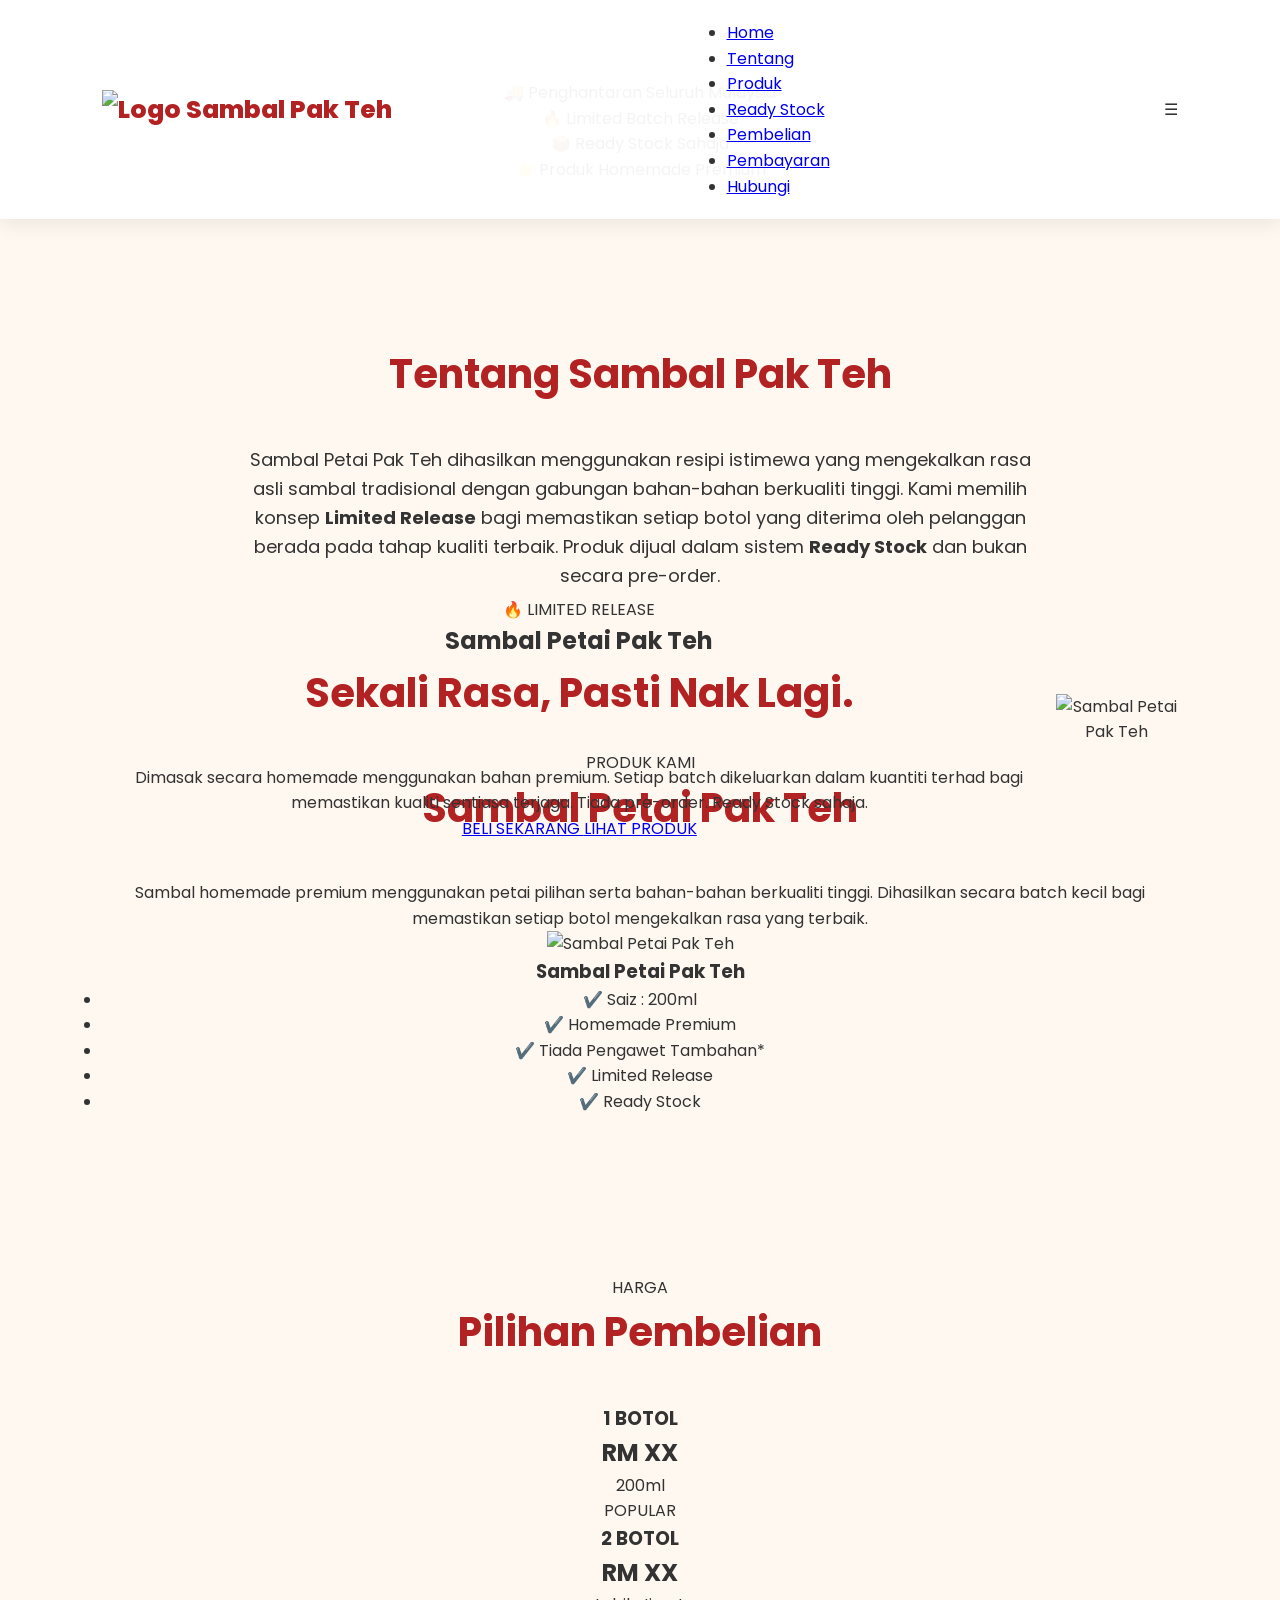
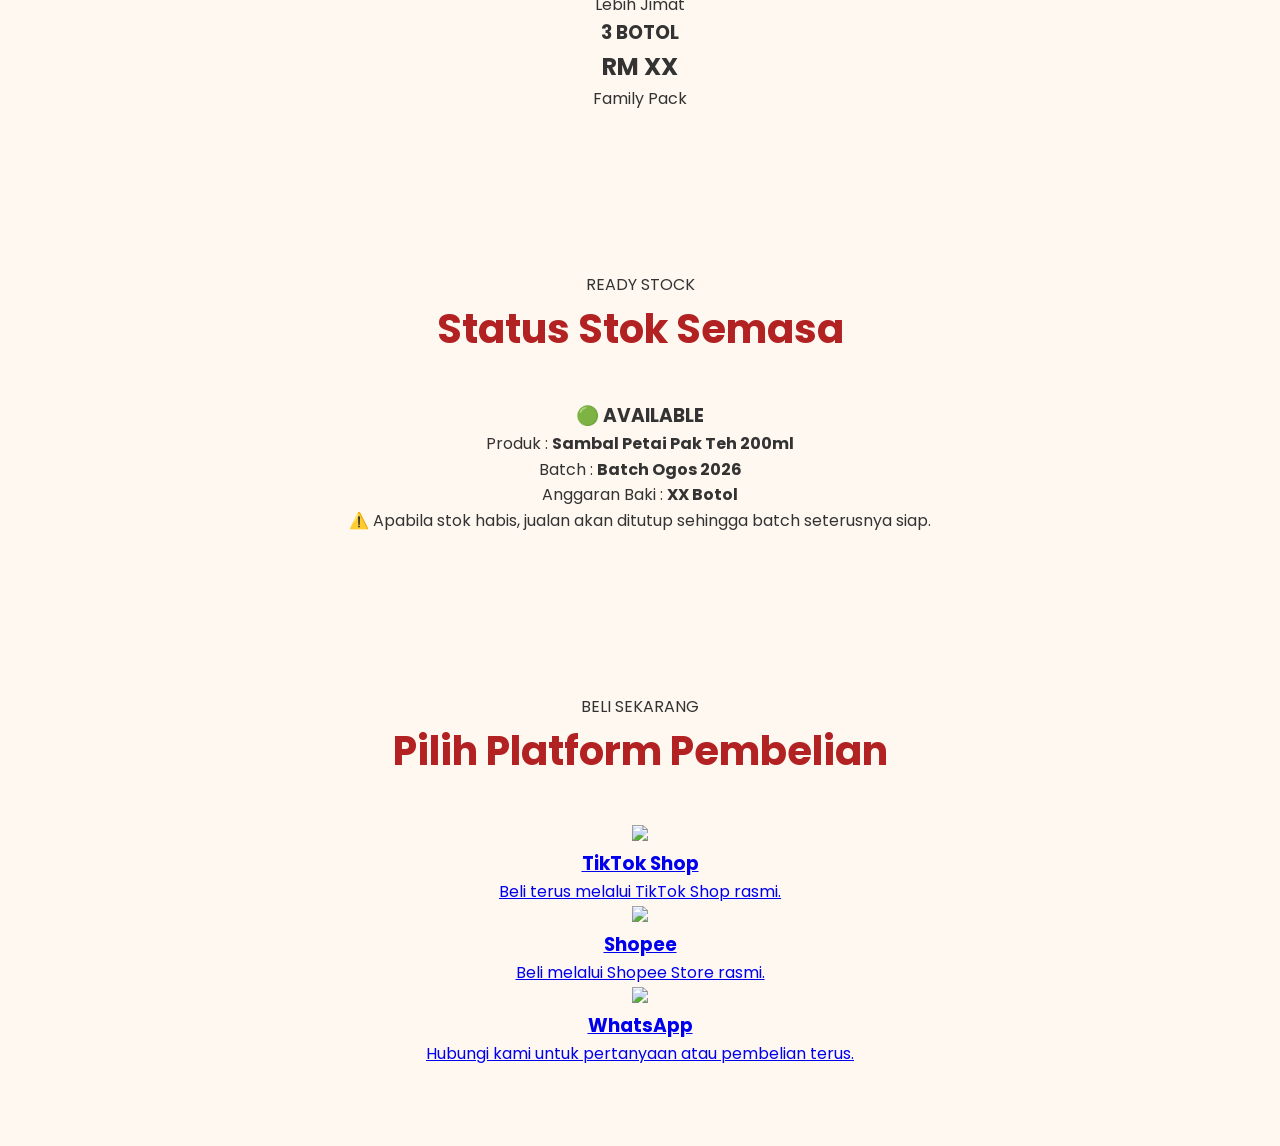
==== index.html @ 770f7339 "Update index.html" ====
<!DOCTYPE html>
<html lang="ms">

<head>

    <!-- ==========================================
    BASIC
    =========================================== -->

    <meta charset="UTF-8">

    <meta name="viewport"
        content="width=device-width, initial-scale=1.0">

    <title>
        Sambal Petai Pak Teh | Official Website
    </title>

    <meta name="description"
        content="Website Rasmi Sambal Petai Pak Teh. Sambal homemade premium. Limited Release. Ready Stock.">

    <meta name="keywords"
        content="Sambal Petai Pak Teh, Sambal Homemade, Sambal Premium, Sambal Malaysia">

    <meta name="author"
        content="Sambal Petai Pak Teh">

    <meta name="robots"
        content="index, follow">

    <meta property="og:title"
        content="Sambal Petai Pak Teh">

    <meta property="og:description"
        content="Limited Release | Ready Stock">

    <meta property="og:image"
        content="images/banner-sambal.jpg">

    <meta property="og:type"
        content="website">

    <link rel="icon"
        href="images/logo-sambal-pak-teh.png">

    <link rel="stylesheet"
        href="style.css">

    <link rel="preconnect"
        href="https://fonts.googleapis.com">

    <link rel="preconnect"
        href="https://fonts.gstatic.com"
        crossorigin>

    <link href="https://fonts.googleapis.com/css2?family=Poppins:wght@300;400;500;600;700;800&display=swap"
        rel="stylesheet">

</head>

<body><header>

<nav class="navbar">

<div class="logo">

<img src="images/logo-sambal-pak-teh.png"
alt="Logo Sambal Pak Teh">

</div>

<ul>

<li><a href="#home">Home</a></li>

<li><a href="#about">Tentang</a></li>

<li><a href="#product">Produk</a></li>

<li><a href="#stock">Ready Stock</a></li>

<li><a href="#purchase">Pembelian</a></li>

<li><a href="#payment">Pembayaran</a></li>

<li><a href="#contact">Hubungi</a></li>

</ul>

<div class="menu-toggle">

☰

</div>

</nav>
<section id="home"
class="hero">

<div class="hero-left">

<span class="badge">

🔥 LIMITED RELEASE

</span>

<h1>

Sambal Petai
Pak Teh

</h1>

<h2>

Sekali Rasa,
Pasti Nak Lagi.

</h2>

<p>

Dimasak secara homemade menggunakan
bahan premium.

Setiap batch dikeluarkan
dalam kuantiti terhad bagi memastikan
kualiti sentiasa terjaga.

Tiada pre-order.

Ready Stock sahaja.

</p>

<div class="hero-button">

<a href="#purchase"
class="btn-primary">

BELI SEKARANG

</a>

<a href="#product"
class="btn-secondary">

LIHAT PRODUK

</a>

</div>

</div>

<div class="hero-right">

<img
src="images/sambal-pak-teh.png"
alt="Sambal Petai Pak Teh">

</div>

</section>
</header><section class="info-strip">

<div>

🚚
Penghantaran Seluruh Malaysia

</div>

<div>

🔥
Limited Batch Release

</div>

<div>

📦
Ready Stock Sahaja

</div>

<div>

⭐
Produk Homemade Premium

</div>

</section><section
id="about"
class="about">

<h2>

Tentang Sambal Pak Teh

</h2>

<p>

Sambal Petai Pak Teh dihasilkan menggunakan
resipi istimewa yang mengekalkan rasa asli
sambal tradisional dengan gabungan bahan-bahan
berkualiti tinggi.

Kami memilih konsep
<strong>Limited Release</strong>
bagi memastikan setiap botol yang diterima
oleh pelanggan berada pada tahap kualiti terbaik.

Produk dijual dalam sistem
<strong>Ready Stock</strong>
dan bukan secara pre-order.

</p>

</section><!-- =====================================================
PRODUCT
====================================================== -->

<section id="product" class="product">

<div class="section-title">

<span>PRODUK KAMI</span>

<h2>
Sambal Petai Pak Teh
</h2>

<p>

Sambal homemade premium menggunakan
petai pilihan serta bahan-bahan
berkualiti tinggi.

Dihasilkan secara batch kecil
bagi memastikan setiap botol
mengekalkan rasa yang terbaik.

</p>

</div>



<div class="product-container">


<div class="product-image">

<img src="images/sambal-pak-teh.png"
alt="Sambal Petai Pak Teh">

</div>




<div class="product-detail">

<h3>

Sambal Petai Pak Teh

</h3>


<ul>

<li>
✔️ Saiz : 200ml
</li>

<li>
✔️ Homemade Premium
</li>

<li>
✔️ Tiada Pengawet Tambahan*
</li>

<li>
✔️ Limited Release
</li>

<li>
✔️ Ready Stock
</li>

</ul>


</div>


</div>

</section>





<!-- =====================================================
PRICE
====================================================== -->

<section class="pricing">

<div class="section-title">

<span>HARGA</span>

<h2>

Pilihan Pembelian

</h2>

</div>




<div class="price-grid">



<div class="price-card">

<h3>

1 BOTOL

</h3>

<h1>

RM XX

</h1>

<p>

200ml

</p>

</div>





<div class="price-card featured">

<div class="popular">

POPULAR

</div>

<h3>

2 BOTOL

</h3>

<h1>

RM XX

</h1>

<p>

Lebih Jimat

</p>

</div>






<div class="price-card">

<h3>

3 BOTOL

</h3>

<h1>

RM XX

</h1>

<p>

Family Pack

</p>

</div>



</div>

</section>





<!-- =====================================================
READY STOCK
====================================================== -->

<section
id="stock"
class="stock">

<div class="section-title">

<span>

READY STOCK

</span>

<h2>

Status Stok Semasa

</h2>

</div>



<div class="stock-card">

<h3>

🟢 AVAILABLE

</h3>

<p>

Produk :

<strong>

Sambal Petai Pak Teh 200ml

</strong>

</p>

<p>

Batch :

<strong>

Batch Ogos 2026

</strong>

</p>

<p>

Anggaran Baki :

<strong>

XX Botol

</strong>

</p>

<p>

⚠️

Apabila stok habis,
jualan akan ditutup
sehingga batch seterusnya siap.

</p>

</div>

</section>





<!-- =====================================================
PURCHASE
====================================================== -->

<section
id="purchase"
class="purchase">

<div class="section-title">

<span>

BELI SEKARANG

</span>

<h2>

Pilih Platform Pembelian

</h2>

</div>




<div class="purchase-grid">



<a href="#"
class="purchase-card tiktok">

<img src="images/tiktok.png">

<h3>

TikTok Shop

</h3>

<p>

Beli terus melalui
TikTok Shop rasmi.

</p>

</a>





<a href="#"
class="purchase-card shopee">

<img src="images/shopee.png">

<h3>

Shopee

</h3>

<p>

Beli melalui
Shopee Store rasmi.

</p>

</a>






<a href="#"
class="purchase-card whatsapp">

<img src="images/whatsapp.png">

<h3>

WhatsApp

</h3>

<p>

Hubungi kami untuk
pertanyaan atau pembelian terus.

</p>

</a>



</div>

</section>
---- style.css ----
* {
    margin: 0;
    padding: 0;
    box-sizing: border-box;
}


html {
    scroll-behavior: smooth;
}


body {

    font-family: 'Poppins', sans-serif;

    background: #FFF8F0;

    color: #333;

    line-height: 1.6;

}





/* =========================
   COLOR SYSTEM
========================= */

:root {

    --primary: #B22222;

    --gold: #D4AF37;

    --dark: #222;

    --cream: #FFF8F0;

    --white: #ffffff;

}







/* =========================
   NAVBAR
========================= */


header {

    position: fixed;

    top: 0;

    width: 100%;

    z-index: 999;

}



.navbar {


    display: flex;

    justify-content: space-between;

    align-items: center;

    padding: 20px 8%;

    background: rgba(255,255,255,0.95);

    box-shadow: 0 5px 20px rgba(0,0,0,0.08);

}





.logo {


    font-size: 25px;

    font-weight: 800;

    color: var(--primary);


}


.logo span {


    color: var(--gold);

}





.nav-links {


    display: flex;

    list-style: none;

    gap: 30px;


}



.nav-links a {


    text-decoration: none;

    color: #333;

    font-weight: 600;

}



.nav-links a:hover {


    color: var(--primary);

}



.menu-btn {

    display:none;

    font-size:30px;

}








/* =========================
   HERO
========================= */


.hero {


    min-height: 100vh;

    display:flex;

    align-items:center;

    justify-content:space-between;

    padding:150px 8% 50px;


}





.hero-content {


    width:50%;


}



.hero-content h1 {


    font-size:65px;

    line-height:1.1;

    color:var(--primary);


}



.hero-content h1 span {


    color:var(--gold);

}



.hero-content h2 {


    margin-top:20px;

    font-size:32px;

}



.hero-content p {


    margin:20px 0;

    font-size:18px;


}





.hero-image img {


    width:400px;

    animation: float 3s infinite ease-in-out;


}



@keyframes float {


0%,100% {

transform:translateY(0);

}


50% {

transform:translateY(-15px);

}

}








/* =========================
   BUTTON
========================= */


.btn {


    display:inline-block;

    padding:14px 30px;

    background:var(--primary);

    color:white;

    text-decoration:none;

    border-radius:30px;

    font-weight:600;

    transition:.3s;


}



.btn:hover {


    background:var(--gold);

    color:#222;


}








/* =========================
   SECTION GENERAL
========================= */


section {


    padding:80px 8%;

    text-align:center;


}



section h2 {


    font-size:40px;

    color:var(--primary);

    margin-bottom:40px;


}







/* =========================
   ABOUT
========================= */


.about p {


    max-width:800px;

    margin:auto;

    font-size:18px;


}









/* =========================
   FEATURES
========================= */


.feature-box {


    display:flex;

    justify-content:center;

    gap:30px;

    flex-wrap:wrap;


}




.feature-box div {


    background:white;

    padding:30px;

    width:280px;

    border-radius:20px;

    box-shadow:0 10px 30px rgba(0,0,0,.08);


}



.feature-box h3 {


    color:var(--primary);

    margin-bottom:10px;


}









/* =========================
   PRODUCT
========================= */


.product-card {


    background:white;

    max-width:350px;

    margin:auto;

    padding:30px;

    border-radius:25px;

    box-shadow:0 10px 30px rgba(0,0,0,.1);


}



.product-card img {


    width:100%;


}



.product-card h3 {


    font-size:25px;

    color:var(--primary);

    margin:20px 0;


}



.price {


    font-size:30px;

    font-weight:800;

    color:var(--gold);

    margin:20px;


}









/* =========================
   ORDER
========================= */


.order-step {


    background:white;

    margin:20px auto;

    padding:25px;

    max-width:600px;

    border-radius:15px;

}



.order-step h3 {


    color:var(--primary);

}








/* =========================
   TESTIMONIAL
========================= */


.review {


    background:white;

    max-width:600px;

    margin:auto;

    padding:30px;

    border-radius:20px;

}




.review span {


    color:var(--gold);

    font-weight:bold;

}









/* =========================
   FAQ
========================= */


.faq h3 {


    color:var(--primary);

    margin-top:25px;


}









/* =========================
   CONTACT
========================= */


.contact {


    background:#222;

    color:white;


}



.contact h2 {


    color:var(--gold);


}









/* =========================
   FOOTER
========================= */


footer {


    background:#111;

    color:white;

    text-align:center;

    padding:20px;


}









/* =========================
   MOBILE RESPONSIVE
========================= */


@media(max-width:768px){


.nav-links {


    display:none;


}



.menu-btn {


    display:block;


}




.hero {


    flex-direction:column;

    text-align:center;


}



.hero-content {


    width:100%;


}



.hero-content h1 {


    font-size:45px;


}



.hero-image img {


    width:280px;


}




.feature-box {


    flex-direction:column;

    align-items:center;


}



section h2 {


    font-size:32px;


}


}
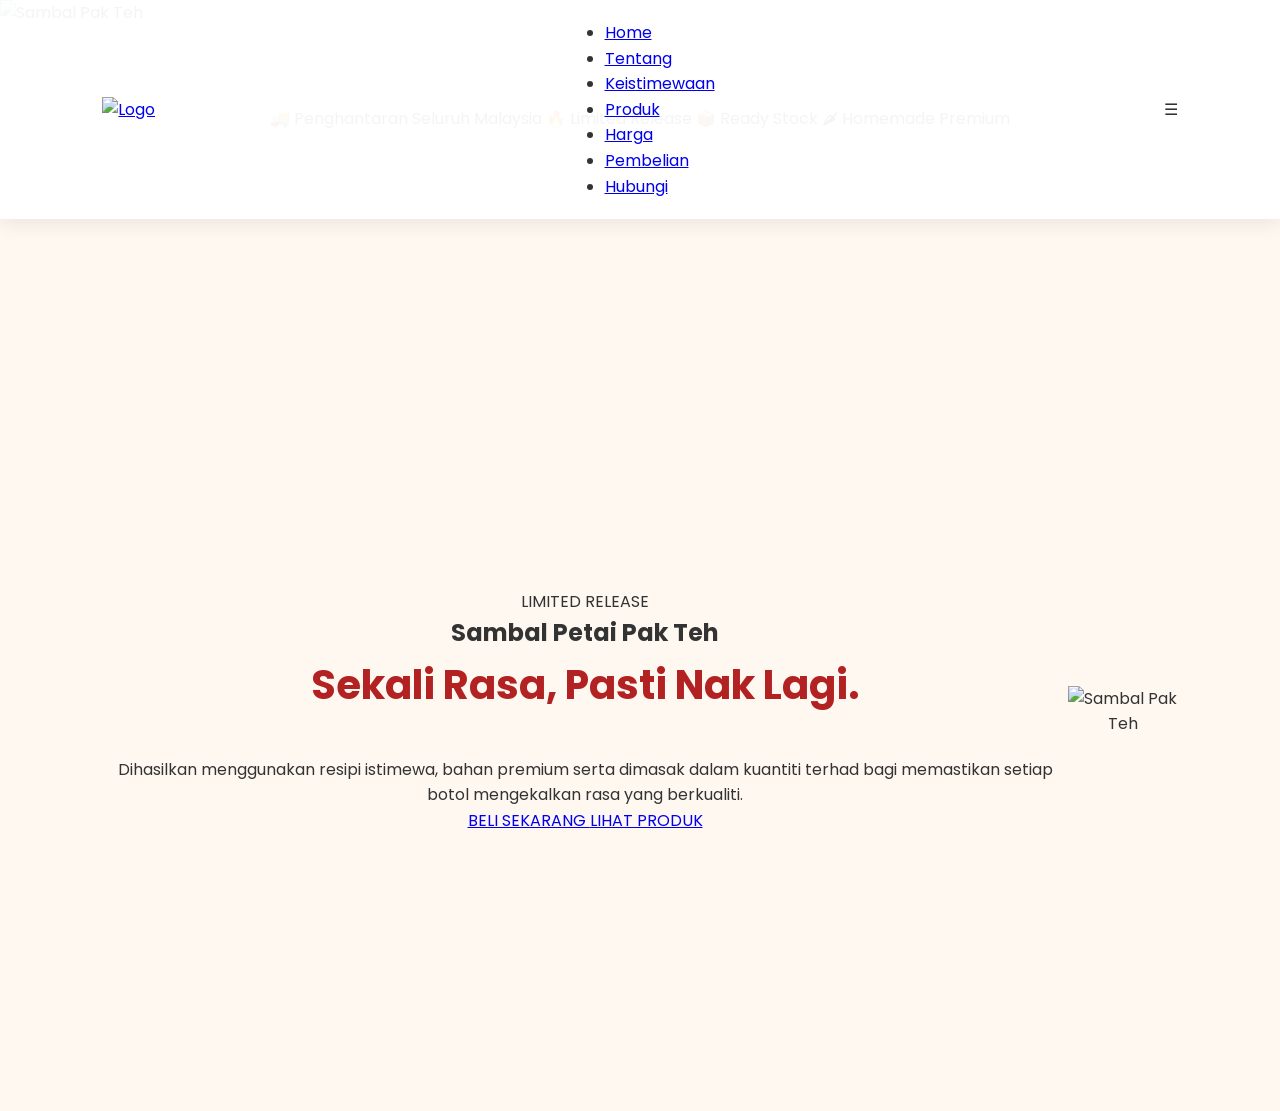
==== commit d4f89bb5: "Update index.html" ====
--- a/index.html
+++ b/index.html
@@ -3,87 +3,205 @@
 
 <head>
 
-    <!-- ==========================================
-    BASIC
-    =========================================== -->
+    <!-- =========================================================
+        BASIC META
+    ========================================================== -->
 
     <meta charset="UTF-8">
 
     <meta name="viewport"
-        content="width=device-width, initial-scale=1.0">
+          content="width=device-width, initial-scale=1.0">
 
     <title>
         Sambal Petai Pak Teh | Official Website
     </title>
 
     <meta name="description"
-        content="Website Rasmi Sambal Petai Pak Teh. Sambal homemade premium. Limited Release. Ready Stock.">
+          content="Website rasmi Sambal Petai Pak Teh. Sambal homemade premium, limited release dan ready stock untuk seluruh Malaysia.">
 
     <meta name="keywords"
-        content="Sambal Petai Pak Teh, Sambal Homemade, Sambal Premium, Sambal Malaysia">
+          content="Sambal Petai, Sambal Pak Teh, Sambal Homemade, Sambal Premium">
 
     <meta name="author"
-        content="Sambal Petai Pak Teh">
+          content="Sambal Petai Pak Teh">
 
     <meta name="robots"
-        content="index, follow">
+          content="index,follow">
+
+    <!-- Open Graph -->
 
     <meta property="og:title"
-        content="Sambal Petai Pak Teh">
+          content="Sambal Petai Pak Teh">
 
     <meta property="og:description"
-        content="Limited Release | Ready Stock">
+          content="Limited Release • Ready Stock • Homemade Premium">
+
+    <meta property="og:type"
+          content="website">
 
     <meta property="og:image"
-        content="images/banner-sambal.jpg">
-
-    <meta property="og:type"
-        content="website">
+          content="images/banner.jpg">
+
+    <!-- Favicon -->
 
     <link rel="icon"
-        href="images/logo-sambal-pak-teh.png">
+          href="images/favicon.png">
+
+    <!-- Font -->
+
+    <link rel="preconnect"
+          href="https://fonts.googleapis.com">
+
+    <link rel="preconnect"
+          href="https://fonts.gstatic.com"
+          crossorigin>
+
+    <link href="https://fonts.googleapis.com/css2?family=Poppins:wght@300;400;500;600;700;800&display=swap"
+          rel="stylesheet">
+
+    <!-- CSS -->
 
     <link rel="stylesheet"
-        href="style.css">
-
-    <link rel="preconnect"
-        href="https://fonts.googleapis.com">
-
-    <link rel="preconnect"
-        href="https://fonts.gstatic.com"
-        crossorigin>
-
-    <link href="https://fonts.googleapis.com/css2?family=Poppins:wght@300;400;500;600;700;800&display=swap"
-        rel="stylesheet">
+          href="style.css">
 
 </head>
 
-<body><header>
+<body>
+
+<!-- =========================================================
+LOADING
+========================================================== -->
+
+<div id="loader">
+
+    <img src="images/logo.png"
+         alt="Sambal Pak Teh">
+
+</div>
+
+<!-- =========================================================
+ANNOUNCEMENT BAR
+========================================================== -->
+
+<section class="announcement">
+
+<div class="announcement-container">
+
+<span>
+
+🚚 Penghantaran Seluruh Malaysia
+
+</span>
+
+<span>
+
+🔥 Limited Release
+
+</span>
+
+<span>
+
+📦 Ready Stock
+
+</span>
+
+<span>
+
+🌶 Homemade Premium
+
+</span>
+
+</div>
+
+</section>
+
+<!-- =========================================================
+HEADER
+========================================================== -->
+
+<header>
 
 <nav class="navbar">
 
-<div class="logo">
-
-<img src="images/logo-sambal-pak-teh.png"
-alt="Logo Sambal Pak Teh">
-
-</div>
-
-<ul>
-
-<li><a href="#home">Home</a></li>
-
-<li><a href="#about">Tentang</a></li>
-
-<li><a href="#product">Produk</a></li>
-
-<li><a href="#stock">Ready Stock</a></li>
-
-<li><a href="#purchase">Pembelian</a></li>
-
-<li><a href="#payment">Pembayaran</a></li>
-
-<li><a href="#contact">Hubungi</a></li>
+<a href="#home"
+class="brand">
+
+<img src="images/logo.png"
+alt="Logo">
+
+</a>
+
+<ul class="nav-menu">
+
+<li>
+
+<a href="#home">
+
+Home
+
+</a>
+
+</li>
+
+<li>
+
+<a href="#about">
+
+Tentang
+
+</a>
+
+</li>
+
+<li>
+
+<a href="#why">
+
+Keistimewaan
+
+</a>
+
+</li>
+
+<li>
+
+<a href="#product">
+
+Produk
+
+</a>
+
+</li>
+
+<li>
+
+<a href="#price">
+
+Harga
+
+</a>
+
+</li>
+
+<li>
+
+<a href="#purchase">
+
+Pembelian
+
+</a>
+
+</li>
+
+<li>
+
+<a href="#contact">
+
+Hubungi
+
+</a>
+
+</li>
 
 </ul>
 
@@ -94,16 +212,24 @@
 </div>
 
 </nav>
-<section id="home"
+
+</header>
+
+<!-- =========================================================
+HOME
+========================================================== -->
+
+<section
+id="home"
 class="hero">
 
 <div class="hero-left">
 
-<span class="badge">
-
-🔥 LIMITED RELEASE
-
-</span>
+<div class="hero-badge">
+
+LIMITED RELEASE
+
+</div>
 
 <h1>
 
@@ -121,16 +247,15 @@
 
 <p>
 
-Dimasak secara homemade menggunakan
-bahan premium.
-
-Setiap batch dikeluarkan
-dalam kuantiti terhad bagi memastikan
-kualiti sentiasa terjaga.
-
-Tiada pre-order.
-
-Ready Stock sahaja.
+Dihasilkan menggunakan
+resipi istimewa,
+bahan premium
+serta dimasak
+dalam kuantiti terhad
+bagi memastikan
+setiap botol
+mengekalkan rasa
+yang berkualiti.
 
 </p>
 
@@ -156,465 +281,9 @@
 
 <div class="hero-right">
 
-<img
-src="images/sambal-pak-teh.png"
-alt="Sambal Petai Pak Teh">
+<img src="images/sambal-pak-teh.png"
+alt="Sambal Pak Teh">
 
 </div>
 
 </section>
-</header><section class="info-strip">
-
-<div>
-
-🚚
-Penghantaran Seluruh Malaysia
-
-</div>
-
-<div>
-
-🔥
-Limited Batch Release
-
-</div>
-
-<div>
-
-📦
-Ready Stock Sahaja
-
-</div>
-
-<div>
-
-⭐
-Produk Homemade Premium
-
-</div>
-
-</section><section
-id="about"
-class="about">
-
-<h2>
-
-Tentang Sambal Pak Teh
-
-</h2>
-
-<p>
-
-Sambal Petai Pak Teh dihasilkan menggunakan
-resipi istimewa yang mengekalkan rasa asli
-sambal tradisional dengan gabungan bahan-bahan
-berkualiti tinggi.
-
-Kami memilih konsep
-<strong>Limited Release</strong>
-bagi memastikan setiap botol yang diterima
-oleh pelanggan berada pada tahap kualiti terbaik.
-
-Produk dijual dalam sistem
-<strong>Ready Stock</strong>
-dan bukan secara pre-order.
-
-</p>
-
-</section><!-- =====================================================
-PRODUCT
-====================================================== -->
-
-<section id="product" class="product">
-
-<div class="section-title">
-
-<span>PRODUK KAMI</span>
-
-<h2>
-Sambal Petai Pak Teh
-</h2>
-
-<p>
-
-Sambal homemade premium menggunakan
-petai pilihan serta bahan-bahan
-berkualiti tinggi.
-
-Dihasilkan secara batch kecil
-bagi memastikan setiap botol
-mengekalkan rasa yang terbaik.
-
-</p>
-
-</div>
-
-
-
-<div class="product-container">
-
-
-<div class="product-image">
-
-<img src="images/sambal-pak-teh.png"
-alt="Sambal Petai Pak Teh">
-
-</div>
-
-
-
-
-<div class="product-detail">
-
-<h3>
-
-Sambal Petai Pak Teh
-
-</h3>
-
-
-<ul>
-
-<li>
-✔️ Saiz : 200ml
-</li>
-
-<li>
-✔️ Homemade Premium
-</li>
-
-<li>
-✔️ Tiada Pengawet Tambahan*
-</li>
-
-<li>
-✔️ Limited Release
-</li>
-
-<li>
-✔️ Ready Stock
-</li>
-
-</ul>
-
-
-</div>
-
-
-</div>
-
-</section>
-
-
-
-
-
-<!-- =====================================================
-PRICE
-====================================================== -->
-
-<section class="pricing">
-
-<div class="section-title">
-
-<span>HARGA</span>
-
-<h2>
-
-Pilihan Pembelian
-
-</h2>
-
-</div>
-
-
-
-
-<div class="price-grid">
-
-
-
-<div class="price-card">
-
-<h3>
-
-1 BOTOL
-
-</h3>
-
-<h1>
-
-RM XX
-
-</h1>
-
-<p>
-
-200ml
-
-</p>
-
-</div>
-
-
-
-
-
-<div class="price-card featured">
-
-<div class="popular">
-
-POPULAR
-
-</div>
-
-<h3>
-
-2 BOTOL
-
-</h3>
-
-<h1>
-
-RM XX
-
-</h1>
-
-<p>
-
-Lebih Jimat
-
-</p>
-
-</div>
-
-
-
-
-
-
-<div class="price-card">
-
-<h3>
-
-3 BOTOL
-
-</h3>
-
-<h1>
-
-RM XX
-
-</h1>
-
-<p>
-
-Family Pack
-
-</p>
-
-</div>
-
-
-
-</div>
-
-</section>
-
-
-
-
-
-<!-- =====================================================
-READY STOCK
-====================================================== -->
-
-<section
-id="stock"
-class="stock">
-
-<div class="section-title">
-
-<span>
-
-READY STOCK
-
-</span>
-
-<h2>
-
-Status Stok Semasa
-
-</h2>
-
-</div>
-
-
-
-<div class="stock-card">
-
-<h3>
-
-🟢 AVAILABLE
-
-</h3>
-
-<p>
-
-Produk :
-
-<strong>
-
-Sambal Petai Pak Teh 200ml
-
-</strong>
-
-</p>
-
-<p>
-
-Batch :
-
-<strong>
-
-Batch Ogos 2026
-
-</strong>
-
-</p>
-
-<p>
-
-Anggaran Baki :
-
-<strong>
-
-XX Botol
-
-</strong>
-
-</p>
-
-<p>
-
-⚠️
-
-Apabila stok habis,
-jualan akan ditutup
-sehingga batch seterusnya siap.
-
-</p>
-
-</div>
-
-</section>
-
-
-
-
-
-<!-- =====================================================
-PURCHASE
-====================================================== -->
-
-<section
-id="purchase"
-class="purchase">
-
-<div class="section-title">
-
-<span>
-
-BELI SEKARANG
-
-</span>
-
-<h2>
-
-Pilih Platform Pembelian
-
-</h2>
-
-</div>
-
-
-
-
-<div class="purchase-grid">
-
-
-
-<a href="#"
-class="purchase-card tiktok">
-
-<img src="images/tiktok.png">
-
-<h3>
-
-TikTok Shop
-
-</h3>
-
-<p>
-
-Beli terus melalui
-TikTok Shop rasmi.
-
-</p>
-
-</a>
-
-
-
-
-
-<a href="#"
-class="purchase-card shopee">
-
-<img src="images/shopee.png">
-
-<h3>
-
-Shopee
-
-</h3>
-
-<p>
-
-Beli melalui
-Shopee Store rasmi.
-
-</p>
-
-</a>
-
-
-
-
-
-
-<a href="#"
-class="purchase-card whatsapp">
-
-<img src="images/whatsapp.png">
-
-<h3>
-
-WhatsApp
-
-</h3>
-
-<p>
-
-Hubungi kami untuk
-pertanyaan atau pembelian terus.
-
-</p>
-
-</a>
-
-
-
-</div>
-
-</section>
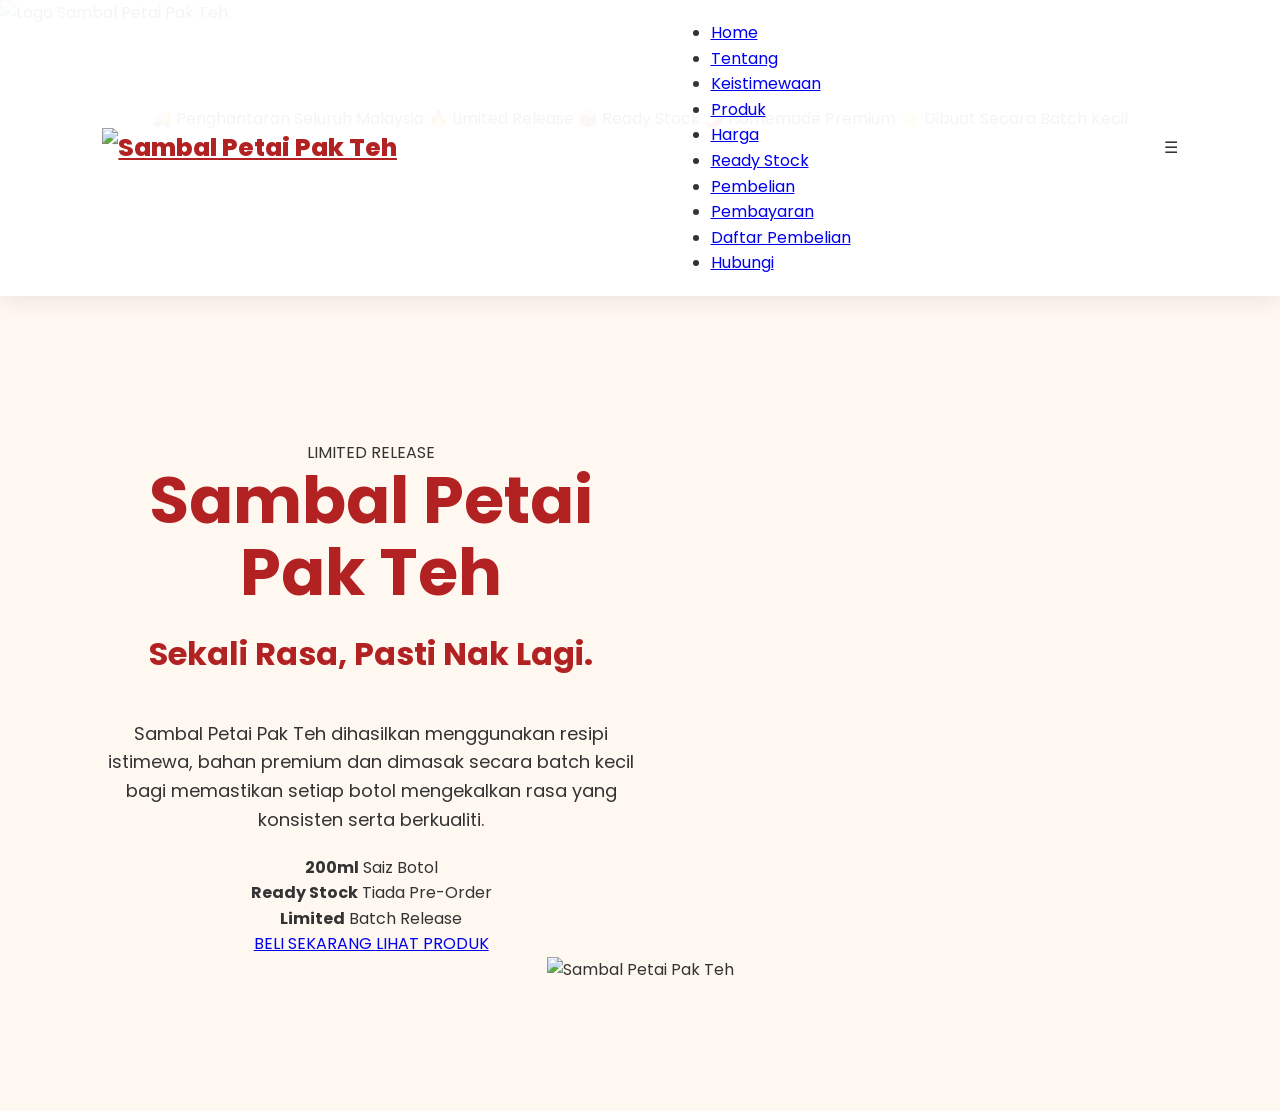
==== commit 10c0fce3: "Update index.html" ====
--- a/index.html
+++ b/index.html
@@ -3,24 +3,29 @@
 
 <head>
 
-    <!-- =========================================================
-        BASIC META
-    ========================================================== -->
+    <!-- ==========================================
+        SAMBAL PETAI PAK TEH
+        OFFICIAL WEBSITE
+        VERSION 2.0
+    =========================================== -->
 
     <meta charset="UTF-8">
+
+    <meta http-equiv="X-UA-Compatible"
+          content="IE=edge">
 
     <meta name="viewport"
           content="width=device-width, initial-scale=1.0">
 
     <title>
-        Sambal Petai Pak Teh | Official Website
+        Sambal Petai Pak Teh | Limited Release | Ready Stock
     </title>
 
     <meta name="description"
           content="Website rasmi Sambal Petai Pak Teh. Sambal homemade premium, limited release dan ready stock untuk seluruh Malaysia.">
 
     <meta name="keywords"
-          content="Sambal Petai, Sambal Pak Teh, Sambal Homemade, Sambal Premium">
+          content="Sambal Petai, Sambal Pak Teh, Sambal Homemade, Sambal Premium, Sambal Malaysia">
 
     <meta name="author"
           content="Sambal Petai Pak Teh">
@@ -28,26 +33,23 @@
     <meta name="robots"
           content="index,follow">
 
-    <!-- Open Graph -->
-
     <meta property="og:title"
           content="Sambal Petai Pak Teh">
 
     <meta property="og:description"
           content="Limited Release • Ready Stock • Homemade Premium">
 
+    <meta property="og:image"
+          content="images/banner.jpg">
+
     <meta property="og:type"
           content="website">
 
-    <meta property="og:image"
-          content="images/banner.jpg">
-
-    <!-- Favicon -->
+    <meta property="og:locale"
+          content="ms_MY">
 
     <link rel="icon"
           href="images/favicon.png">
-
-    <!-- Font -->
 
     <link rel="preconnect"
           href="https://fonts.googleapis.com">
@@ -59,8 +61,6 @@
     <link href="https://fonts.googleapis.com/css2?family=Poppins:wght@300;400;500;600;700;800&display=swap"
           rel="stylesheet">
 
-    <!-- CSS -->
-
     <link rel="stylesheet"
           href="style.css">
 
@@ -68,222 +68,185 @@
 
 <body>
 
-<!-- =========================================================
-LOADING
-========================================================== -->
+<!-- ==========================================
+LOADER
+========================================== -->
 
 <div id="loader">
 
     <img src="images/logo.png"
-         alt="Sambal Pak Teh">
+         alt="Logo Sambal Petai Pak Teh">
 
 </div>
 
-<!-- =========================================================
+<!-- ==========================================
 ANNOUNCEMENT BAR
-========================================================== -->
+========================================== -->
 
 <section class="announcement">
 
-<div class="announcement-container">
-
-<span>
-
-🚚 Penghantaran Seluruh Malaysia
-
-</span>
-
-<span>
-
-🔥 Limited Release
-
-</span>
-
-<span>
-
-📦 Ready Stock
-
-</span>
-
-<span>
-
-🌶 Homemade Premium
-
-</span>
-
-</div>
+    <div class="announcement-wrapper">
+
+        <span>🚚 Penghantaran Seluruh Malaysia</span>
+
+        <span>🔥 Limited Release</span>
+
+        <span>📦 Ready Stock</span>
+
+        <span>🌶️ Homemade Premium</span>
+
+        <span>⭐ Dibuat Secara Batch Kecil</span>
+
+    </div>
 
 </section>
 
-<!-- =========================================================
+<!-- ==========================================
 HEADER
-========================================================== -->
-
-<header>
-
-<nav class="navbar">
-
-<a href="#home"
-class="brand">
-
-<img src="images/logo.png"
-alt="Logo">
-
-</a>
-
-<ul class="nav-menu">
-
-<li>
-
-<a href="#home">
-
-Home
-
-</a>
-
-</li>
-
-<li>
-
-<a href="#about">
-
-Tentang
-
-</a>
-
-</li>
-
-<li>
-
-<a href="#why">
-
-Keistimewaan
-
-</a>
-
-</li>
-
-<li>
-
-<a href="#product">
-
-Produk
-
-</a>
-
-</li>
-
-<li>
-
-<a href="#price">
-
-Harga
-
-</a>
-
-</li>
-
-<li>
-
-<a href="#purchase">
-
-Pembelian
-
-</a>
-
-</li>
-
-<li>
-
-<a href="#contact">
-
-Hubungi
-
-</a>
-
-</li>
-
-</ul>
-
-<div class="menu-toggle">
-
-☰
-
-</div>
-
-</nav>
+========================================== -->
+
+<header id="header">
+
+    <nav class="navbar">
+
+        <a href="#home"
+           class="logo">
+
+            <img src="images/logo.png"
+                 alt="Sambal Petai Pak Teh">
+
+        </a>
+
+        <ul class="nav-menu">
+
+            <li><a href="#home">Home</a></li>
+
+            <li><a href="#about">Tentang</a></li>
+
+            <li><a href="#why">Keistimewaan</a></li>
+
+            <li><a href="#product">Produk</a></li>
+
+            <li><a href="#price">Harga</a></li>
+
+            <li><a href="#stock">Ready Stock</a></li>
+
+            <li><a href="#purchase">Pembelian</a></li>
+
+            <li><a href="#payment">Pembayaran</a></li>
+
+            <li><a href="#register">Daftar Pembelian</a></li>
+
+            <li><a href="#contact">Hubungi</a></li>
+
+        </ul>
+
+        <div class="menu-toggle">
+
+            ☰
+
+        </div>
+
+    </nav>
 
 </header>
 
-<!-- =========================================================
-HOME
-========================================================== -->
-
-<section
-id="home"
-class="hero">
-
-<div class="hero-left">
-
-<div class="hero-badge">
-
-LIMITED RELEASE
-
-</div>
-
-<h1>
-
-Sambal Petai
-Pak Teh
-
-</h1>
-
-<h2>
-
-Sekali Rasa,
-Pasti Nak Lagi.
-
-</h2>
-
-<p>
-
-Dihasilkan menggunakan
-resipi istimewa,
-bahan premium
-serta dimasak
-dalam kuantiti terhad
-bagi memastikan
-setiap botol
-mengekalkan rasa
-yang berkualiti.
-
-</p>
-
-<div class="hero-button">
-
-<a href="#purchase"
-class="btn-primary">
-
-BELI SEKARANG
-
-</a>
-
-<a href="#product"
-class="btn-secondary">
-
-LIHAT PRODUK
-
-</a>
-
-</div>
-
-</div>
-
-<div class="hero-right">
-
-<img src="images/sambal-pak-teh.png"
-alt="Sambal Pak Teh">
-
-</div>
+<!-- ==========================================
+HERO
+========================================== -->
+
+<section id="home"
+         class="hero">
+
+    <div class="hero-container">
+
+        <div class="hero-content">
+
+            <span class="hero-badge">
+
+                LIMITED RELEASE
+
+            </span>
+
+            <h1>
+
+                Sambal Petai
+                Pak Teh
+
+            </h1>
+
+            <h2>
+
+                Sekali Rasa,
+                Pasti Nak Lagi.
+
+            </h2>
+
+            <p>
+
+                Sambal Petai Pak Teh dihasilkan menggunakan
+                resipi istimewa, bahan premium dan dimasak
+                secara batch kecil bagi memastikan setiap
+                botol mengekalkan rasa yang konsisten serta
+                berkualiti.
+
+            </p>
+
+            <div class="hero-info">
+
+                <div class="hero-item">
+
+                    <strong>200ml</strong>
+
+                    <span>Saiz Botol</span>
+
+                </div>
+
+                <div class="hero-item">
+
+                    <strong>Ready Stock</strong>
+
+                    <span>Tiada Pre-Order</span>
+
+                </div>
+
+                <div class="hero-item">
+
+                    <strong>Limited</strong>
+
+                    <span>Batch Release</span>
+
+                </div>
+
+            </div>
+
+            <div class="hero-button">
+
+                <a href="#purchase"
+                   class="btn-primary">
+
+                    BELI SEKARANG
+
+                </a>
+
+                <a href="#product"
+                   class="btn-secondary">
+
+                    LIHAT PRODUK
+
+                </a>
+
+            </div>
+
+        </div>
+
+        <div class="hero-image">
+
+            <img src="images/sambal-pak-teh.png"
+                 alt="Sambal Petai Pak Teh">
+
+        </div>
+
+    </div>
 
 </section>
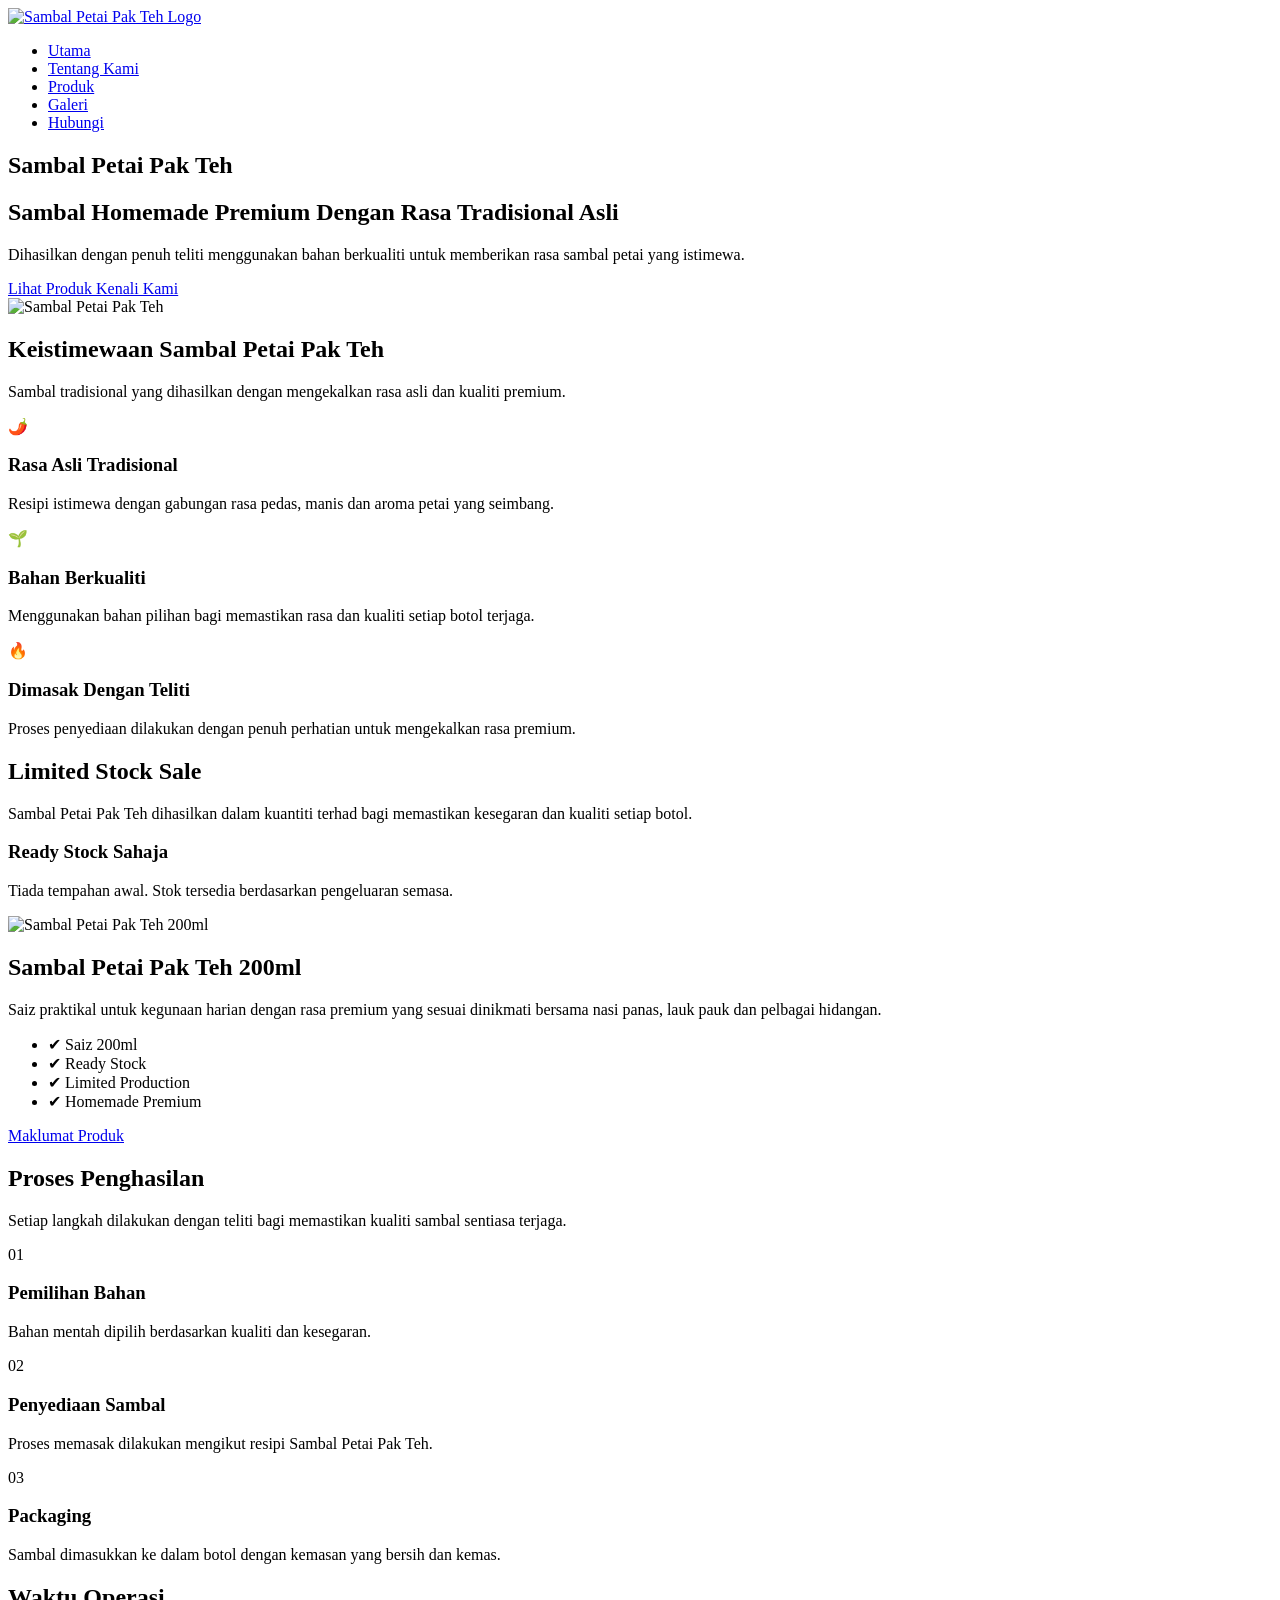
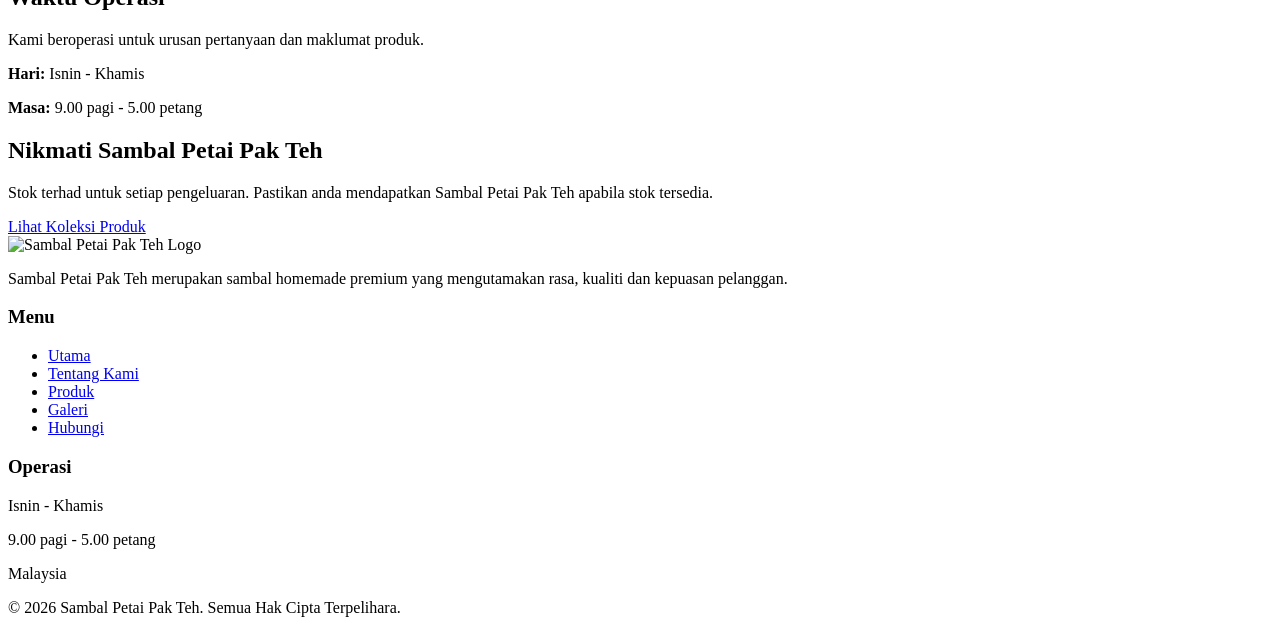
==== commit 9a11f10b: "Update index.html" ====
--- a/index.html
+++ b/index.html
@@ -3,250 +3,1048 @@
 
 <head>
 
-    <!-- ==========================================
-        SAMBAL PETAI PAK TEH
-        OFFICIAL WEBSITE
-        VERSION 2.0
-    =========================================== -->
+    <!-- =========================
+         BASIC META
+    ========================== -->
 
     <meta charset="UTF-8">
 
-    <meta http-equiv="X-UA-Compatible"
-          content="IE=edge">
-
-    <meta name="viewport"
-          content="width=device-width, initial-scale=1.0">
+    <meta name="viewport" content="width=device-width, initial-scale=1.0">
 
     <title>
-        Sambal Petai Pak Teh | Limited Release | Ready Stock
+        Sambal Petai Pak Teh | Sambal Petai Homemade Premium
     </title>
 
     <meta name="description"
-          content="Website rasmi Sambal Petai Pak Teh. Sambal homemade premium, limited release dan ready stock untuk seluruh Malaysia.">
+    content="
+    Sambal Petai Pak Teh merupakan sambal petai homemade premium 
+    dengan rasa asli tradisional. Dihasilkan secara terhad 
+    untuk pelanggan yang menghargai kualiti dan kesegaran.
+    ">
 
     <meta name="keywords"
-          content="Sambal Petai, Sambal Pak Teh, Sambal Homemade, Sambal Premium, Sambal Malaysia">
+    content="
+    Sambal Petai,
+    Sambal Petai Pak Teh,
+    Sambal Homemade,
+    Sambal Malaysia,
+    Sambal Petai Premium
+    ">
 
     <meta name="author"
-          content="Sambal Petai Pak Teh">
+    content="Sambal Petai Pak Teh">
+
+
+    <!-- =========================
+         SEO ROBOTS
+    ========================== -->
 
     <meta name="robots"
-          content="index,follow">
+    content="index, follow">
+
+
+    <!-- =========================
+         OPEN GRAPH FACEBOOK
+    ========================== -->
 
     <meta property="og:title"
-          content="Sambal Petai Pak Teh">
+    content="Sambal Petai Pak Teh | Sambal Homemade Premium">
+
 
     <meta property="og:description"
-          content="Limited Release • Ready Stock • Homemade Premium">
+    content="
+    Sambal petai homemade premium dengan rasa tradisional.
+    Limited stock dan ready stock sahaja.
+    ">
+
+
+    <meta property="og:type"
+    content="website">
+
 
     <meta property="og:image"
-          content="images/banner.jpg">
-
-    <meta property="og:type"
-          content="website">
-
-    <meta property="og:locale"
-          content="ms_MY">
+    content="images/sambal-pak-teh.png">
+
+
+    <meta property="og:url"
+    content="https://www.sambalpetaipakteh.com">
+
+
+    <!-- =========================
+         TWITTER CARD
+    ========================== -->
+
+    <meta name="twitter:card"
+    content="summary_large_image">
+
+
+    <meta name="twitter:title"
+    content="Sambal Petai Pak Teh">
+
+
+    <meta name="twitter:description"
+    content="
+    Sambal Petai Homemade Premium Malaysia
+    ">
+
+
+    <meta name="twitter:image"
+    content="images/sambal-pak-teh.png">
+
+
+    <!-- =========================
+         FAVICON
+    ========================== -->
 
     <link rel="icon"
-          href="images/favicon.png">
-
-    <link rel="preconnect"
-          href="https://fonts.googleapis.com">
-
-    <link rel="preconnect"
-          href="https://fonts.gstatic.com"
-          crossorigin>
-
-    <link href="https://fonts.googleapis.com/css2?family=Poppins:wght@300;400;500;600;700;800&display=swap"
-          rel="stylesheet">
+    href="assets/favicon.ico">
+
+
+    <!-- =========================
+         CSS FILES
+    ========================== -->
 
     <link rel="stylesheet"
-          href="style.css">
+    href="css/style.css">
+
+
+    <link rel="stylesheet"
+    href="css/responsive.css">
+
+
+    <link rel="stylesheet"
+    href="css/animation.css">
+
+
 
 </head>
 
+
 <body>
 
-<!-- ==========================================
-LOADER
-========================================== -->
-
-<div id="loader">
-
-    <img src="images/logo.png"
-         alt="Logo Sambal Petai Pak Teh">
-
-</div>
-
-<!-- ==========================================
-ANNOUNCEMENT BAR
-========================================== -->
-
-<section class="announcement">
-
-    <div class="announcement-wrapper">
-
-        <span>🚚 Penghantaran Seluruh Malaysia</span>
-
-        <span>🔥 Limited Release</span>
-
-        <span>📦 Ready Stock</span>
-
-        <span>🌶️ Homemade Premium</span>
-
-        <span>⭐ Dibuat Secara Batch Kecil</span>
+
+<!-- =========================
+     HEADER / NAVIGATION
+========================== -->
+
+
+<header class="header">
+
+
+    <div class="container nav-container">
+
+
+        <div class="logo">
+
+
+            <a href="index.html">
+
+
+                <img src="images/logo.png"
+                alt="Sambal Petai Pak Teh Logo">
+
+
+            </a>
+
+
+        </div>
+
+
+
+        <nav class="navbar">
+
+
+            <ul>
+
+
+                <li>
+                    <a href="index.html">
+                    Utama
+                    </a>
+                </li>
+
+
+                <li>
+                    <a href="about.html">
+                    Tentang Kami
+                    </a>
+                </li>
+
+
+                <li>
+                    <a href="products.html">
+                    Produk
+                    </a>
+                </li>
+
+
+                <li>
+                    <a href="gallery.html">
+                    Galeri
+                    </a>
+                </li>
+
+
+                <li>
+                    <a href="contact.html">
+                    Hubungi
+                    </a>
+                </li>
+
+
+            </ul>
+
+
+        </nav>
+
+
+
+        <div class="menu-toggle">
+
+            <span></span>
+            <span></span>
+            <span></span>
+
+        </div>
+
+
 
     </div>
 
+
+</header>
+
+
+
+<!-- =========================
+     HERO SECTION
+========================== -->
+
+
+<section class="hero">
+
+
+    <div class="hero-overlay"></div>
+
+
+
+    <div class="container hero-content">
+
+
+        <div class="hero-text">
+
+
+            <h1>
+                Sambal Petai Pak Teh
+            </h1>
+
+
+
+            <h2>
+                Sambal Homemade Premium
+                Dengan Rasa Tradisional Asli
+            </h2>
+
+
+
+            <p>
+
+                Dihasilkan dengan penuh teliti menggunakan
+                bahan berkualiti untuk memberikan rasa
+                sambal petai yang istimewa.
+
+            </p>
+
+
+
+            <div class="hero-buttons">
+
+
+                <a href="products.html"
+                class="btn primary-btn">
+
+                    Lihat Produk
+
+                </a>
+
+
+
+                <a href="about.html"
+                class="btn secondary-btn">
+
+                    Kenali Kami
+
+                </a>
+
+
+            </div>
+
+
+
+        </div>
+
+
+
+        <div class="hero-image">
+
+
+            <img src="images/sambal-pak-teh.png"
+            alt="Sambal Petai Pak Teh">
+
+
+        </div>
+
+
+
+    </div>
+
+
 </section>
-
-<!-- ==========================================
-HEADER
-========================================== -->
-
-<header id="header">
-
-    <nav class="navbar">
-
-        <a href="#home"
-           class="logo">
+<!-- =========================
+     BRAND INTRO SECTION
+========================== -->
+
+<section class="brand-intro">
+
+    <div class="container">
+
+
+        <div class="section-title">
+
+            <h2>
+                Keistimewaan Sambal Petai Pak Teh
+            </h2>
+
+
+            <p>
+                Sambal tradisional yang dihasilkan dengan
+                mengekalkan rasa asli dan kualiti premium.
+            </p>
+
+        </div>
+
+
+
+        <div class="feature-grid">
+
+
+            <div class="feature-box">
+
+
+                <div class="feature-icon">
+
+                    🌶️
+
+                </div>
+
+
+                <h3>
+                    Rasa Asli Tradisional
+                </h3>
+
+
+                <p>
+                    Resipi istimewa dengan gabungan rasa
+                    pedas, manis dan aroma petai yang seimbang.
+                </p>
+
+
+            </div>
+
+
+
+
+            <div class="feature-box">
+
+
+                <div class="feature-icon">
+
+                    🌱
+
+                </div>
+
+
+                <h3>
+                    Bahan Berkualiti
+                </h3>
+
+
+                <p>
+                    Menggunakan bahan pilihan bagi memastikan
+                    rasa dan kualiti setiap botol terjaga.
+                </p>
+
+
+            </div>
+
+
+
+
+            <div class="feature-box">
+
+
+                <div class="feature-icon">
+
+                    🔥
+
+                </div>
+
+
+                <h3>
+                    Dimasak Dengan Teliti
+                </h3>
+
+
+                <p>
+                    Proses penyediaan dilakukan dengan
+                    penuh perhatian untuk mengekalkan rasa premium.
+                </p>
+
+
+            </div>
+
+
+
+
+        </div>
+
+
+    </div>
+
+
+</section>
+
+
+
+
+
+<!-- =========================
+     LIMITED STOCK SECTION
+========================== -->
+
+
+<section class="limited-stock">
+
+
+    <div class="container">
+
+
+        <div class="limited-content">
+
+
+            <h2>
+                Limited Stock Sale
+            </h2>
+
+
+            <p>
+
+                Sambal Petai Pak Teh dihasilkan dalam kuantiti
+                terhad bagi memastikan kesegaran dan kualiti
+                setiap botol.
+
+            </p>
+
+
+
+            <div class="stock-box">
+
+
+                <h3>
+                    Ready Stock Sahaja
+                </h3>
+
+
+                <p>
+
+                    Tiada tempahan awal.
+                    Stok tersedia berdasarkan pengeluaran semasa.
+
+                </p>
+
+
+            </div>
+
+
+
+        </div>
+
+
+
+    </div>
+
+
+</section>
+
+
+
+
+
+<!-- =========================
+     PRODUCT HIGHLIGHT
+========================== -->
+
+
+<section class="product-highlight">
+
+
+    <div class="container">
+
+
+        <div class="product-wrapper">
+
+
+
+            <div class="product-image">
+
+
+                <img src="images/sambal-pak-teh.png"
+                alt="Sambal Petai Pak Teh 200ml">
+
+
+            </div>
+
+
+
+
+            <div class="product-details">
+
+
+                <h2>
+                    Sambal Petai Pak Teh 200ml
+                </h2>
+
+
+
+                <p>
+
+                    Saiz praktikal untuk kegunaan harian
+                    dengan rasa premium yang sesuai dinikmati
+                    bersama nasi panas, lauk pauk dan pelbagai hidangan.
+
+                </p>
+
+
+
+
+                <ul>
+
+
+                    <li>
+                        ✔ Saiz 200ml
+                    </li>
+
+
+                    <li>
+                        ✔ Ready Stock
+                    </li>
+
+
+                    <li>
+                        ✔ Limited Production
+                    </li>
+
+
+                    <li>
+                        ✔ Homemade Premium
+                    </li>
+
+
+                </ul>
+
+
+
+                <a href="products.html"
+                class="btn primary-btn">
+
+                    Maklumat Produk
+
+                </a>
+
+
+
+            </div>
+
+
+
+        </div>
+
+
+    </div>
+
+
+</section>
+
+
+
+
+
+
+<!-- =========================
+     PROCESS SECTION
+========================== -->
+
+
+<section class="process">
+
+
+    <div class="container">
+
+
+        <div class="section-title">
+
+
+            <h2>
+                Proses Penghasilan
+            </h2>
+
+
+            <p>
+                Setiap langkah dilakukan dengan teliti
+                bagi memastikan kualiti sambal sentiasa terjaga.
+            </p>
+
+
+        </div>
+
+
+
+
+        <div class="process-grid">
+
+
+
+            <div class="process-item">
+
+
+                <span>
+                    01
+                </span>
+
+
+                <h3>
+                    Pemilihan Bahan
+                </h3>
+
+
+                <p>
+                    Bahan mentah dipilih berdasarkan
+                    kualiti dan kesegaran.
+                </p>
+
+
+            </div>
+
+
+
+
+            <div class="process-item">
+
+
+                <span>
+                    02
+                </span>
+
+
+                <h3>
+                    Penyediaan Sambal
+                </h3>
+
+
+                <p>
+                    Proses memasak dilakukan mengikut
+                    resipi Sambal Petai Pak Teh.
+                </p>
+
+
+            </div>
+
+
+
+
+            <div class="process-item">
+
+
+                <span>
+                    03
+                </span>
+
+
+                <h3>
+                    Packaging
+                </h3>
+
+
+                <p>
+                    Sambal dimasukkan ke dalam botol
+                    dengan kemasan yang bersih dan kemas.
+                </p>
+
+
+            </div>
+
+
+
+        </div>
+
+
+    </div>
+
+
+</section>
+<!-- =========================
+     OPERATION HOURS SECTION
+========================== -->
+
+<section class="operation-hours">
+
+
+    <div class="container">
+
+
+        <div class="hours-box">
+
+
+            <div class="hours-content">
+
+
+                <h2>
+                    Waktu Operasi
+                </h2>
+
+
+                <p>
+                    Kami beroperasi untuk urusan pertanyaan
+                    dan maklumat produk.
+                </p>
+
+
+                <div class="hours-list">
+
+
+                    <p>
+                        <strong>
+                            Hari:
+                        </strong>
+                        Isnin - Khamis
+                    </p>
+
+
+
+                    <p>
+                        <strong>
+                            Masa:
+                        </strong>
+                        9.00 pagi - 5.00 petang
+                    </p>
+
+
+                </div>
+
+
+            </div>
+
+
+
+        </div>
+
+
+    </div>
+
+
+</section>
+
+
+
+
+
+<!-- =========================
+     CALL TO ACTION
+========================== -->
+
+
+<section class="cta">
+
+
+    <div class="container">
+
+
+        <div class="cta-content">
+
+
+            <h2>
+                Nikmati Sambal Petai Pak Teh
+            </h2>
+
+
+
+            <p>
+
+                Stok terhad untuk setiap pengeluaran.
+                Pastikan anda mendapatkan Sambal Petai Pak Teh
+                apabila stok tersedia.
+
+            </p>
+
+
+
+
+            <a href="products.html"
+            class="btn primary-btn">
+
+                Lihat Koleksi Produk
+
+            </a>
+
+
+
+        </div>
+
+
+    </div>
+
+
+</section>
+
+
+
+
+
+
+<!-- =========================
+     FOOTER
+========================== -->
+
+
+<footer class="footer">
+
+
+    <div class="container footer-container">
+
+
+        <div class="footer-column">
+
 
             <img src="images/logo.png"
-                 alt="Sambal Petai Pak Teh">
-
-        </a>
-
-        <ul class="nav-menu">
-
-            <li><a href="#home">Home</a></li>
-
-            <li><a href="#about">Tentang</a></li>
-
-            <li><a href="#why">Keistimewaan</a></li>
-
-            <li><a href="#product">Produk</a></li>
-
-            <li><a href="#price">Harga</a></li>
-
-            <li><a href="#stock">Ready Stock</a></li>
-
-            <li><a href="#purchase">Pembelian</a></li>
-
-            <li><a href="#payment">Pembayaran</a></li>
-
-            <li><a href="#register">Daftar Pembelian</a></li>
-
-            <li><a href="#contact">Hubungi</a></li>
-
-        </ul>
-
-        <div class="menu-toggle">
-
-            ☰
-
-        </div>
-
-    </nav>
-
-</header>
-
-<!-- ==========================================
-HERO
-========================================== -->
-
-<section id="home"
-         class="hero">
-
-    <div class="hero-container">
-
-        <div class="hero-content">
-
-            <span class="hero-badge">
-
-                LIMITED RELEASE
-
-            </span>
-
-            <h1>
-
-                Sambal Petai
-                Pak Teh
-
-            </h1>
-
-            <h2>
-
-                Sekali Rasa,
-                Pasti Nak Lagi.
-
-            </h2>
+            alt="Sambal Petai Pak Teh Logo"
+            class="footer-logo">
+
 
             <p>
 
-                Sambal Petai Pak Teh dihasilkan menggunakan
-                resipi istimewa, bahan premium dan dimasak
-                secara batch kecil bagi memastikan setiap
-                botol mengekalkan rasa yang konsisten serta
-                berkualiti.
+                Sambal Petai Pak Teh merupakan sambal
+                homemade premium yang mengutamakan rasa,
+                kualiti dan kepuasan pelanggan.
 
             </p>
 
-            <div class="hero-info">
-
-                <div class="hero-item">
-
-                    <strong>200ml</strong>
-
-                    <span>Saiz Botol</span>
-
-                </div>
-
-                <div class="hero-item">
-
-                    <strong>Ready Stock</strong>
-
-                    <span>Tiada Pre-Order</span>
-
-                </div>
-
-                <div class="hero-item">
-
-                    <strong>Limited</strong>
-
-                    <span>Batch Release</span>
-
-                </div>
-
-            </div>
-
-            <div class="hero-button">
-
-                <a href="#purchase"
-                   class="btn-primary">
-
-                    BELI SEKARANG
-
-                </a>
-
-                <a href="#product"
-                   class="btn-secondary">
-
-                    LIHAT PRODUK
-
-                </a>
-
-            </div>
-
-        </div>
-
-        <div class="hero-image">
-
-            <img src="images/sambal-pak-teh.png"
-                 alt="Sambal Petai Pak Teh">
-
-        </div>
+
+        </div>
+
+
+
+
+
+        <div class="footer-column">
+
+
+            <h3>
+                Menu
+            </h3>
+
+
+            <ul>
+
+
+                <li>
+                    <a href="index.html">
+                    Utama
+                    </a>
+                </li>
+
+
+                <li>
+                    <a href="about.html">
+                    Tentang Kami
+                    </a>
+                </li>
+
+
+                <li>
+                    <a href="products.html">
+                    Produk
+                    </a>
+                </li>
+
+
+                <li>
+                    <a href="gallery.html">
+                    Galeri
+                    </a>
+                </li>
+
+
+                <li>
+                    <a href="contact.html">
+                    Hubungi
+                    </a>
+                </li>
+
+
+            </ul>
+
+
+        </div>
+
+
+
+
+
+        <div class="footer-column">
+
+
+            <h3>
+                Operasi
+            </h3>
+
+
+
+            <p>
+                Isnin - Khamis
+            </p>
+
+
+            <p>
+                9.00 pagi - 5.00 petang
+            </p>
+
+
+            <p>
+                Malaysia
+            </p>
+
+
+        </div>
+
+
+
 
     </div>
 
-</section>
+
+
+
+
+    <div class="footer-bottom">
+
+
+        <p>
+
+            © 2026 Sambal Petai Pak Teh.
+            Semua Hak Cipta Terpelihara.
+
+        </p>
+
+
+    </div>
+
+
+</footer>
+
+
+
+
+
+
+
+<!-- =========================
+     MOBILE MENU SCRIPT
+========================== -->
+
+
+<script>
+
+
+const menuToggle = document.querySelector(".menu-toggle");
+
+const navbar = document.querySelector(".navbar");
+
+
+
+menuToggle.addEventListener("click", function(){
+
+    navbar.classList.toggle("active");
+
+    menuToggle.classList.toggle("active");
+
+});
+
+
+
+</script>
+
+
+
+
+
+
+
+<!-- =========================
+     GOOGLE STRUCTURED DATA
+========================== -->
+
+
+<script type="application/ld+json">
+
+
+{
+
+    "@context": "https://schema.org",
+
+    "@type": "FoodEstablishment",
+
+    "name": "Sambal Petai Pak Teh",
+
+    "description":
+    "Sambal Petai Homemade Premium dengan rasa tradisional asli.",
+
+
+    "image":
+    "images/sambal-pak-teh.png",
+
+
+    "servesCuisine":
+    "Malaysian Homemade Food",
+
+
+    "openingHours":
+    "Mo-Th 09:00-17:00",
+
+
+    "address":
+
+    {
+
+        "@type":
+        "PostalAddress",
+
+        "addressCountry":
+        "MY"
+
+    }
+
+
+
+}
+
+
+</script>
+
+
+
+
+
+</body>
+
+
+</html>
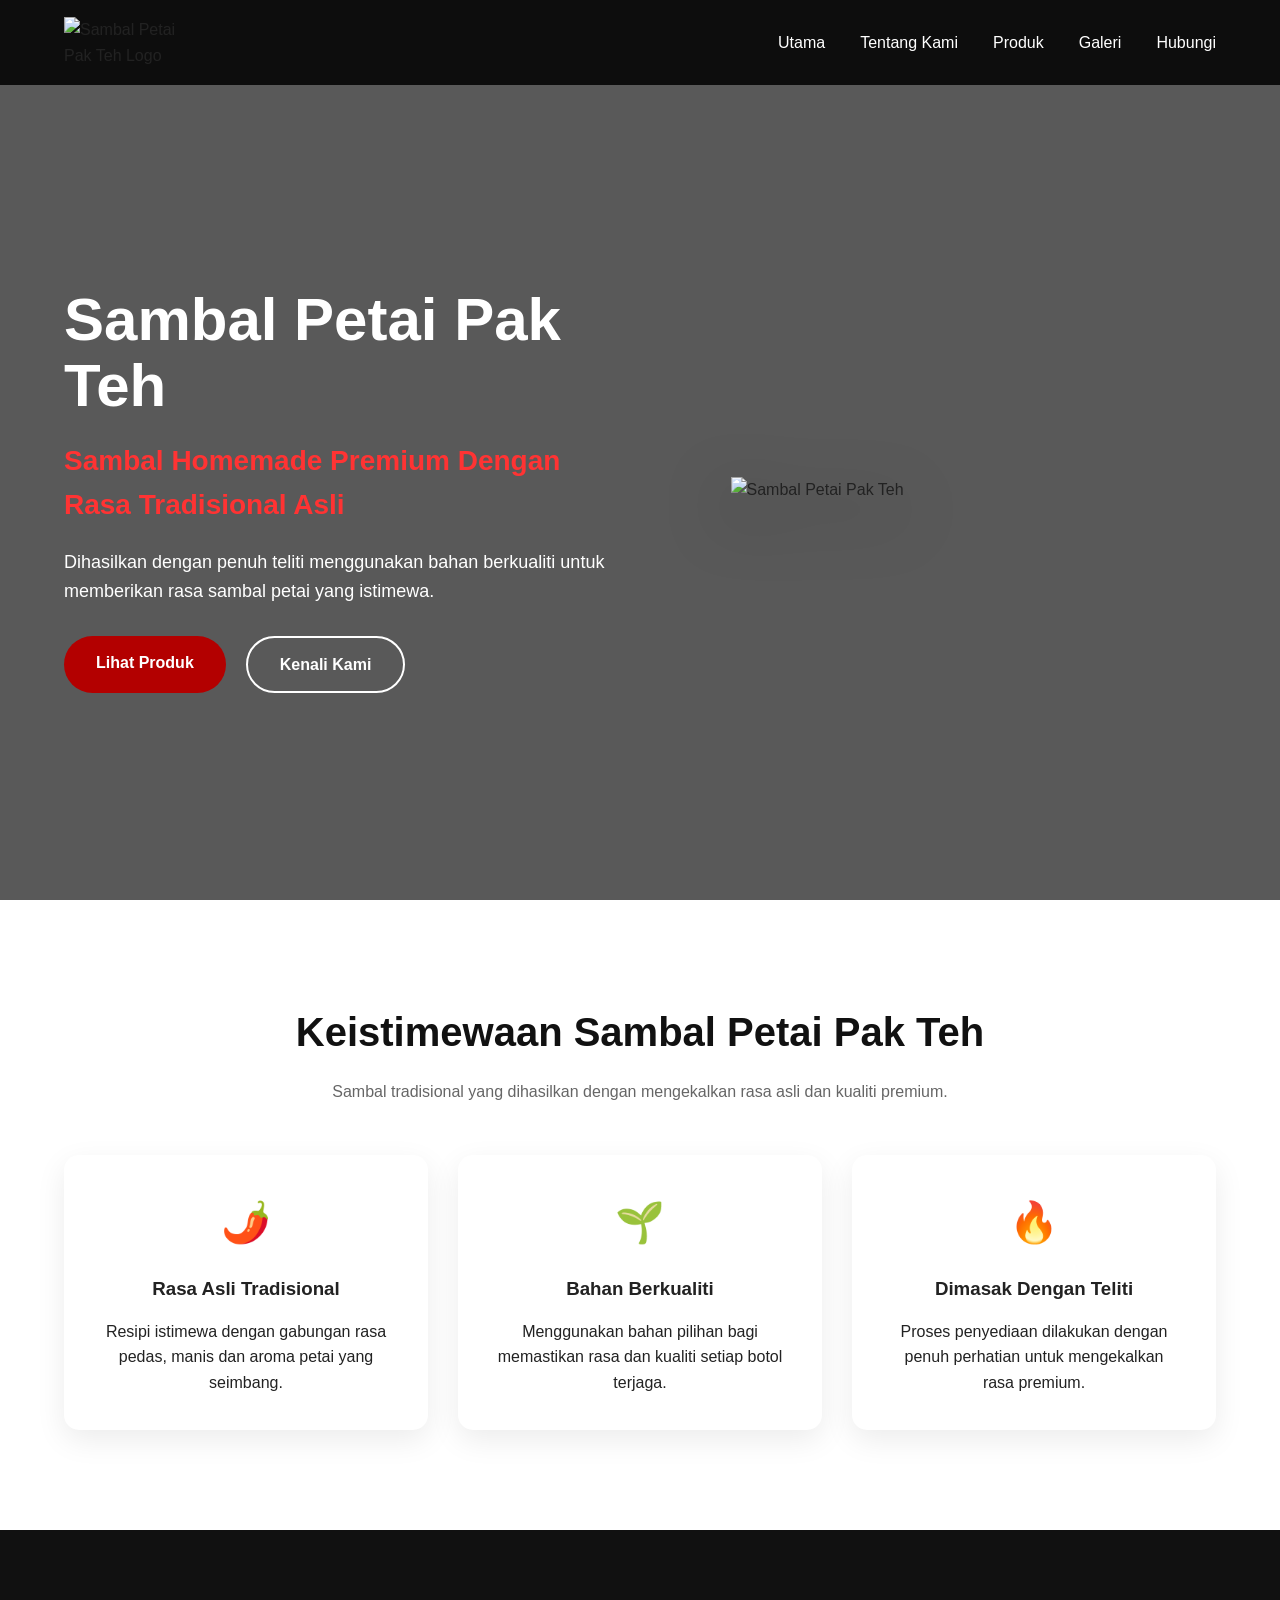
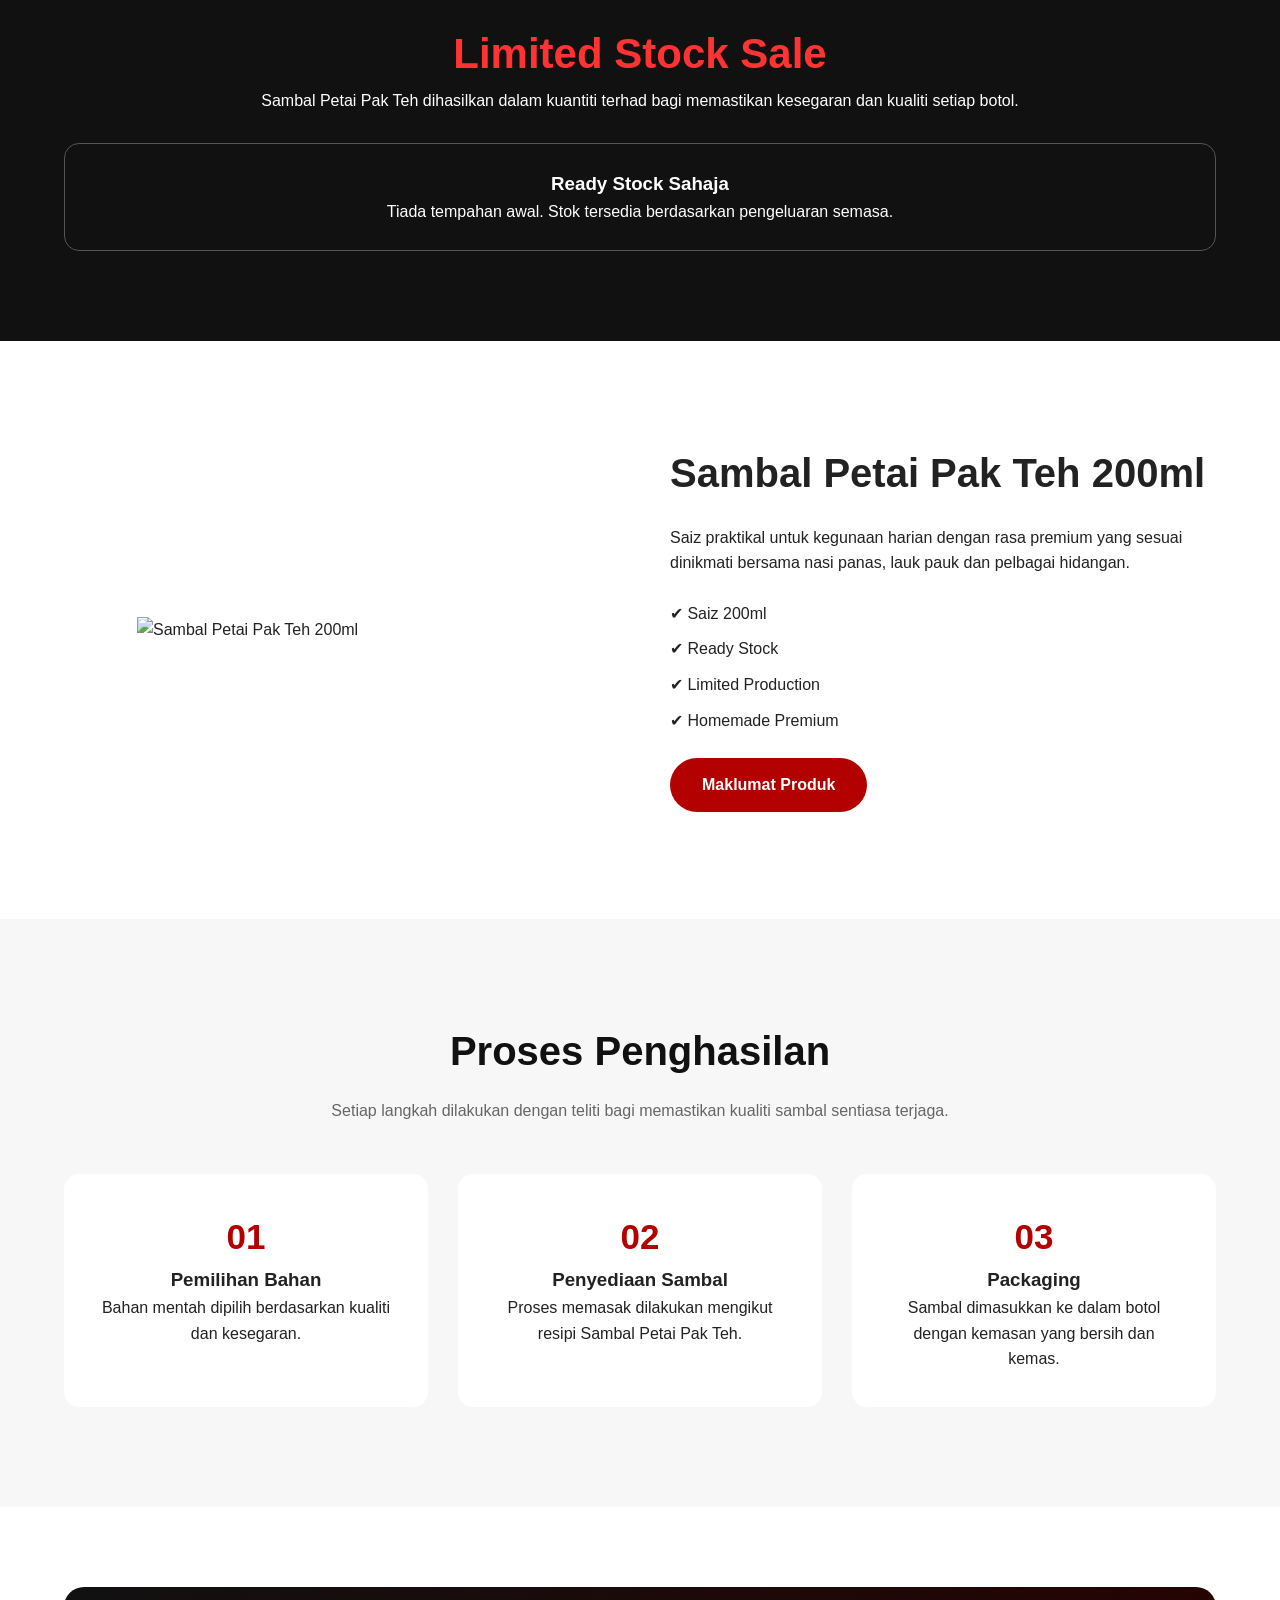
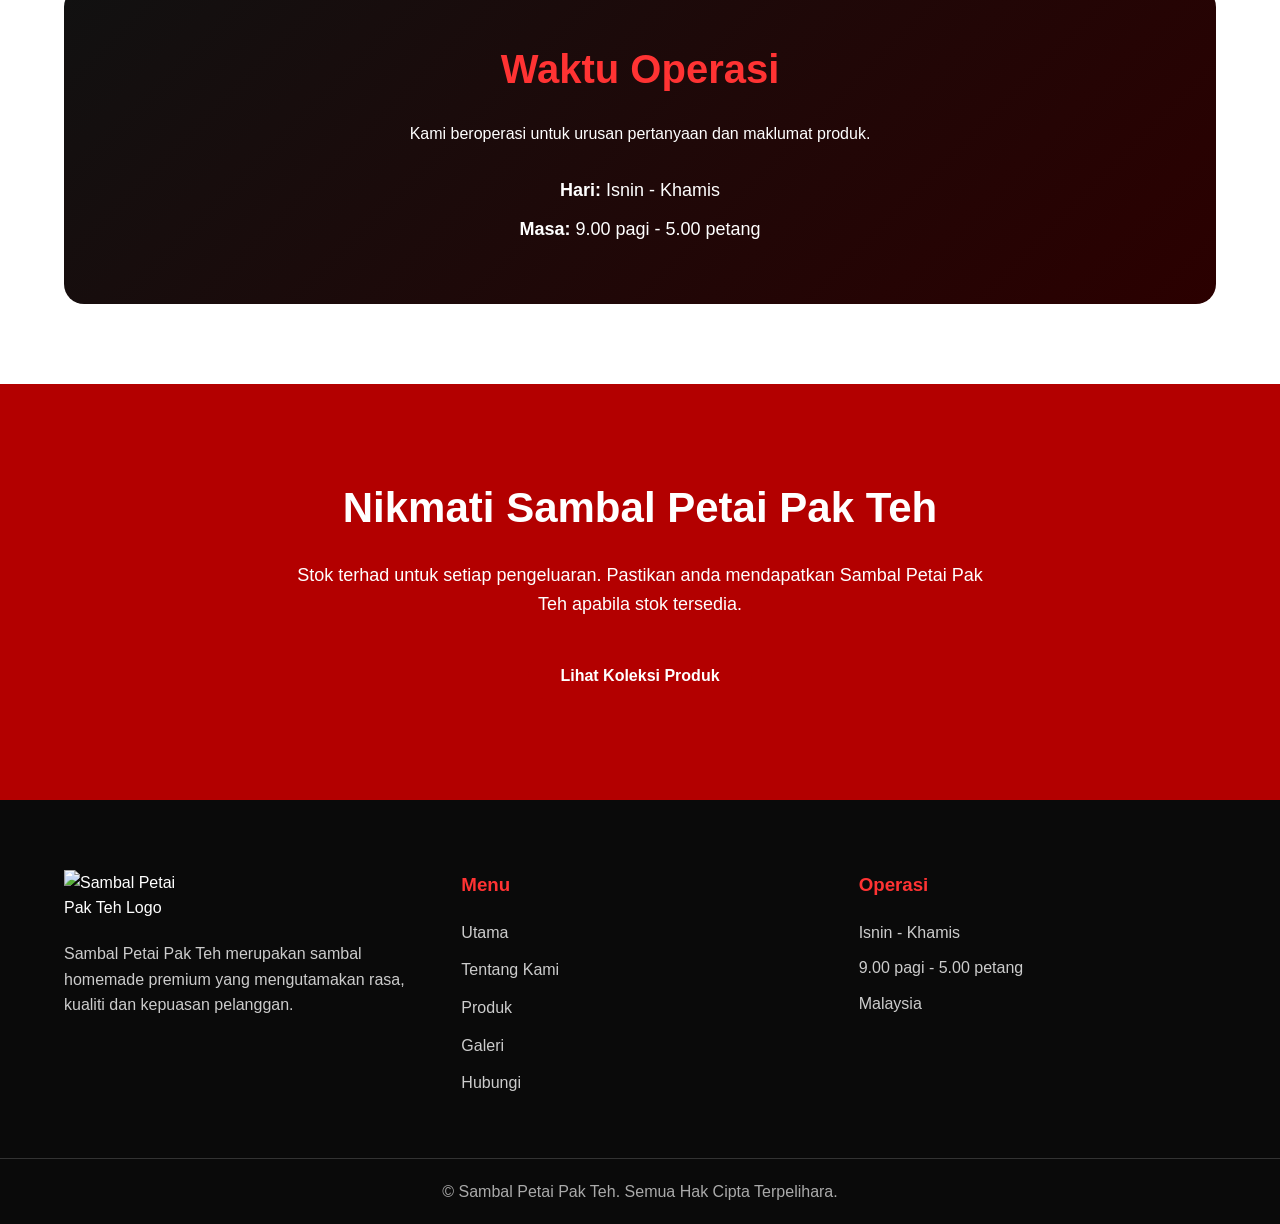
==== commit cbb0f58e: "Update index.html" ====
--- a/index.html
+++ b/index.html
@@ -940,7 +940,7 @@
 
         <p>
 
-            © 2026 Sambal Petai Pak Teh.
+            © <span class="current-year"></span> Sambal Petai Pak Teh.
             Semua Hak Cipta Terpelihara.
 
         </p>
--- a/css/style.css
+++ b/css/style.css
@@ -0,0 +1,1182 @@
+/* =========================================================
+   SAMBAL PETAI PAK TEH
+   MAIN STYLE CSS
+========================================================= */
+
+
+/* =========================
+   RESET BASIC
+========================= */
+
+* {
+
+    margin: 0;
+    padding: 0;
+    box-sizing: border-box;
+
+}
+
+
+html {
+
+    scroll-behavior: smooth;
+
+}
+
+
+
+body {
+
+    font-family: 'Poppins', Arial, sans-serif;
+
+    background: #ffffff;
+
+    color: #222;
+
+    line-height: 1.6;
+
+}
+
+
+
+
+img {
+
+    max-width: 100%;
+
+    display: block;
+
+}
+
+
+
+a {
+
+    text-decoration: none;
+
+    color: inherit;
+
+}
+
+
+
+ul {
+
+    list-style: none;
+
+}
+
+
+
+
+
+
+
+/* =========================
+   GLOBAL CONTAINER
+========================= */
+
+
+.container {
+
+    width: 90%;
+
+    max-width: 1200px;
+
+    margin: auto;
+
+}
+
+
+
+
+
+/* =========================
+   BUTTON STYLE
+========================= */
+
+
+.btn {
+
+    display: inline-block;
+
+    padding: 14px 32px;
+
+    border-radius: 30px;
+
+    font-weight: 600;
+
+    transition: .3s ease;
+
+}
+
+
+
+
+.primary-btn {
+
+    background: #b30000;
+
+    color: white;
+
+}
+
+
+
+.primary-btn:hover {
+
+    background: #7a0000;
+
+    transform: translateY(-3px);
+
+}
+
+
+
+
+
+.secondary-btn {
+
+    border: 2px solid white;
+
+    color: white;
+
+}
+
+
+
+.secondary-btn:hover {
+
+    background: white;
+
+    color: #b30000;
+
+}
+
+
+
+
+
+/* =========================
+   HEADER
+========================= */
+
+
+.header {
+
+    position: fixed;
+
+    top: 0;
+
+    width: 100%;
+
+    z-index: 999;
+
+    background: rgba(0,0,0,0.85);
+
+    backdrop-filter: blur(8px);
+
+}
+
+
+
+
+.nav-container {
+
+    display: flex;
+
+    align-items: center;
+
+    justify-content: space-between;
+
+    height: 85px;
+
+}
+
+
+
+
+.logo img {
+
+    width: 120px;
+
+}
+
+
+
+
+
+.navbar ul {
+
+    display: flex;
+
+    gap: 35px;
+
+}
+
+
+
+.navbar ul li a {
+
+    color: white;
+
+    font-weight: 500;
+
+    transition: .3s;
+
+}
+
+
+
+.navbar ul li a:hover {
+
+    color: #ff3333;
+
+}
+
+
+
+
+
+
+.menu-toggle {
+
+    display: none;
+
+    cursor: pointer;
+
+}
+
+
+
+.menu-toggle span {
+
+    width: 30px;
+
+    height: 3px;
+
+    background: white;
+
+    display: block;
+
+    margin: 6px;
+
+}
+
+
+
+
+
+
+
+/* =========================
+   HERO SECTION
+========================= */
+
+
+.hero {
+
+    min-height: 100vh;
+
+    background:
+
+    linear-gradient(
+        rgba(0,0,0,.65),
+        rgba(0,0,0,.65)
+    ),
+
+    url("../images/hero.jpg");
+
+
+    background-size: cover;
+
+    background-position: center;
+
+    display: flex;
+
+    align-items: center;
+
+    padding-top: 80px;
+
+}
+
+
+
+
+.hero-content {
+
+    display: grid;
+
+    grid-template-columns: 1fr 1fr;
+
+    align-items: center;
+
+    gap: 50px;
+
+}
+
+
+
+
+.hero-text {
+
+    color:white;
+
+}
+
+
+
+.hero-text h1 {
+
+    font-size: 60px;
+
+    line-height: 1.1;
+
+    margin-bottom: 20px;
+
+}
+
+
+
+.hero-text h2 {
+
+    font-size: 28px;
+
+    margin-bottom: 20px;
+
+    color:#ff3333;
+
+}
+
+
+
+.hero-text p {
+
+    font-size:18px;
+
+    margin-bottom:30px;
+
+}
+
+
+
+.hero-buttons {
+
+    display:flex;
+
+    gap:20px;
+
+}
+
+
+
+.hero-image img {
+
+    max-width:420px;
+
+    margin:auto;
+
+    filter:drop-shadow(0 20px 30px rgba(0,0,0,.5));
+
+}
+
+
+
+
+
+
+
+/* =========================
+   SECTION TITLE
+========================= */
+
+
+.section-title {
+
+    text-align:center;
+
+    margin-bottom:50px;
+
+}
+
+
+
+.section-title h2 {
+
+    font-size:40px;
+
+    margin-bottom:15px;
+
+    color:#111;
+
+}
+
+
+
+.section-title p {
+
+    color:#666;
+
+}
+
+
+
+
+
+
+/* =========================
+   BRAND INTRO
+========================= */
+
+
+.brand-intro {
+
+    padding:100px 0;
+
+}
+
+
+
+.feature-grid {
+
+    display:grid;
+
+    grid-template-columns:repeat(3,1fr);
+
+    gap:30px;
+
+}
+
+
+
+.feature-box {
+
+    background:#fff;
+
+    padding:35px;
+
+    text-align:center;
+
+    border-radius:15px;
+
+    box-shadow:
+    0 10px 30px rgba(0,0,0,.08);
+
+}
+
+
+
+.feature-icon {
+
+    font-size:40px;
+
+    margin-bottom:20px;
+
+}
+
+
+
+.feature-box h3 {
+
+    margin-bottom:15px;
+
+}
+
+
+
+
+
+
+/* =========================
+   LIMITED STOCK
+========================= */
+
+
+.limited-stock {
+
+    background:#111;
+
+    padding:90px 0;
+
+    color:white;
+
+    text-align:center;
+
+}
+
+
+
+.limited-stock h2 {
+
+    color:#ff3333;
+
+    font-size:42px;
+
+}
+
+
+
+.stock-box {
+
+    margin-top:30px;
+
+    border:1px solid #555;
+
+    padding:25px;
+
+    border-radius:15px;
+
+}
+
+
+
+
+
+/* =========================
+   PRODUCT HIGHLIGHT
+========================= */
+
+
+.product-highlight {
+
+    padding:100px 0;
+
+}
+
+
+
+.product-wrapper {
+
+    display:grid;
+
+    grid-template-columns:1fr 1fr;
+
+    gap:60px;
+
+    align-items:center;
+
+}
+
+
+
+.product-image img {
+
+    max-width:400px;
+
+    margin:auto;
+
+}
+
+
+
+.product-details h2 {
+
+    font-size:40px;
+
+    margin-bottom:20px;
+
+}
+
+
+
+.product-details ul {
+
+    margin:25px 0;
+
+}
+
+
+
+.product-details li {
+
+    margin-bottom:10px;
+
+}
+
+
+
+
+
+
+/* =========================
+   PROCESS
+========================= */
+
+
+.process {
+
+    padding:100px 0;
+
+    background:#f7f7f7;
+
+}
+
+
+
+.process-grid {
+
+    display:grid;
+
+    grid-template-columns:repeat(3,1fr);
+
+    gap:30px;
+
+}
+
+
+
+.process-item {
+
+    background:white;
+
+    padding:35px;
+
+    text-align:center;
+
+    border-radius:15px;
+
+}
+
+
+
+.process-item span {
+
+    font-size:35px;
+
+    font-weight:bold;
+
+    color:#b30000;
+
+}
+/* =========================
+   OPERATION HOURS
+========================= */
+
+
+.operation-hours {
+
+    padding:80px 0;
+
+    background:#fff;
+
+}
+
+
+
+.hours-box {
+
+    background:
+
+    linear-gradient(
+        135deg,
+        #111,
+        #2b0000
+    );
+
+    padding:50px;
+
+    border-radius:20px;
+
+    color:white;
+
+    text-align:center;
+
+}
+
+
+
+.hours-content h2 {
+
+    font-size:40px;
+
+    margin-bottom:20px;
+
+    color:#ff3333;
+
+}
+
+
+
+.hours-list {
+
+    margin-top:30px;
+
+}
+
+
+
+.hours-list p {
+
+    font-size:18px;
+
+    margin-bottom:10px;
+
+}
+
+
+
+
+
+
+
+/* =========================
+   CALL TO ACTION
+========================= */
+
+
+.cta {
+
+    padding:90px 0;
+
+    background:#b30000;
+
+    color:white;
+
+    text-align:center;
+
+}
+
+
+
+.cta-content h2 {
+
+    font-size:42px;
+
+    margin-bottom:20px;
+
+}
+
+
+
+.cta-content p {
+
+    max-width:700px;
+
+    margin:0 auto 30px;
+
+    font-size:18px;
+
+}
+
+
+
+
+
+
+/* =========================
+   FOOTER
+========================= */
+
+
+.footer {
+
+    background:#0a0a0a;
+
+    color:white;
+
+    padding-top:70px;
+
+}
+
+
+
+.footer-container {
+
+    display:grid;
+
+    grid-template-columns:repeat(3,1fr);
+
+    gap:40px;
+
+}
+
+
+
+.footer-logo {
+
+    width:130px;
+
+    margin-bottom:20px;
+
+}
+
+
+
+.footer-column h3 {
+
+    margin-bottom:20px;
+
+    color:#ff3333;
+
+}
+
+
+
+.footer-column p {
+
+    color:#ccc;
+
+    margin-bottom:10px;
+
+}
+
+
+
+.footer-column ul li {
+
+    margin-bottom:12px;
+
+}
+
+
+
+.footer-column ul li a {
+
+    color:#ccc;
+
+    transition:.3s;
+
+}
+
+
+
+.footer-column ul li a:hover {
+
+    color:white;
+
+}
+
+
+
+
+
+.footer-bottom {
+
+    margin-top:50px;
+
+    padding:20px;
+
+    text-align:center;
+
+    border-top:1px solid #333;
+
+    color:#aaa;
+
+}
+
+
+
+
+
+/* =========================
+   HOVER EFFECTS
+========================= */
+
+
+.feature-box,
+.process-item,
+.product-image img,
+.hours-box {
+
+    transition:.4s ease;
+
+}
+
+
+
+.feature-box:hover,
+.process-item:hover {
+
+    transform:translateY(-10px);
+
+}
+
+
+
+
+
+.product-image img:hover {
+
+    transform:scale(1.05);
+
+}
+
+
+
+
+
+
+/* =========================
+   GLOBAL SPACING
+========================= */
+
+
+section {
+
+    overflow:hidden;
+
+}
+
+
+
+
+
+/* =========================
+   SCROLL EFFECT SUPPORT
+========================= */
+
+
+.fade-up {
+
+    opacity:0;
+
+    transform:translateY(40px);
+
+    transition:.8s ease;
+
+}
+
+
+
+.fade-up.show {
+
+    opacity:1;
+
+    transform:translateY(0);
+
+}
+
+
+
+
+
+/* =========================
+   FORM STYLE
+   (UNTUK contact.html)
+========================= */
+
+
+.form-group {
+
+    margin-bottom:20px;
+
+}
+
+
+
+.form-group input,
+.form-group textarea {
+
+    width:100%;
+
+    padding:15px;
+
+    border:1px solid #ddd;
+
+    border-radius:10px;
+
+    font-size:16px;
+
+}
+
+
+
+.form-group textarea {
+
+    min-height:150px;
+
+}
+
+
+
+.form-group input:focus,
+.form-group textarea:focus {
+
+    outline:none;
+
+    border-color:#b30000;
+
+}
+
+
+
+
+
+
+/* =========================
+   PRODUCT PAGE SUPPORT
+========================= */
+
+
+.product-card {
+
+    background:white;
+
+    border-radius:15px;
+
+    overflow:hidden;
+
+    box-shadow:
+
+    0 10px 30px rgba(0,0,0,.08);
+
+}
+
+
+
+.product-card img {
+
+    width:100%;
+
+}
+
+
+
+.product-card-content {
+
+    padding:25px;
+
+}
+
+
+
+.product-card h3 {
+
+    margin-bottom:15px;
+
+}
+
+
+
+
+
+/* =========================
+   GALLERY SUPPORT
+========================= */
+
+
+.gallery-grid {
+
+    display:grid;
+
+    grid-template-columns:repeat(3,1fr);
+
+    gap:25px;
+
+}
+
+
+
+.gallery-grid img {
+
+    width:100%;
+
+    height:300px;
+
+    object-fit:cover;
+
+    border-radius:15px;
+
+    transition:.4s;
+
+}
+
+
+
+.gallery-grid img:hover {
+
+    transform:scale(1.05);
+
+}
+
+
+
+
+
+/* =========================
+   CONTACT PAGE SUPPORT
+========================= */
+
+
+.contact-section {
+
+    padding:120px 0 80px;
+
+}
+
+
+
+.contact-wrapper {
+
+    display:grid;
+
+    grid-template-columns:1fr 1fr;
+
+    gap:50px;
+
+}
+
+
+
+.contact-info {
+
+    background:#111;
+
+    color:white;
+
+    padding:40px;
+
+    border-radius:20px;
+
+}
+
+
+
+.contact-info h3 {
+
+    color:#ff3333;
+
+    margin-bottom:20px;
+
+}
+
+
+
+
+
+
+/* =========================
+   BACKGROUND ELEMENT
+========================= */
+
+
+.red-text {
+
+    color:#b30000;
+
+}
+
+
+
+.white-text {
+
+    color:white;
+
+}
+
+
+
+.text-center {
+
+    text-align:center;
+
+}
+
+
+
+.mt-30 {
+
+    margin-top:30px;
+
+}
+
--- a/css/responsive.css
+++ b/css/responsive.css
@@ -0,0 +1,615 @@
+/* =========================================================
+   SAMBAL PETAI PAK TEH
+   RESPONSIVE CSS
+========================================================= */
+
+
+
+/* =========================
+   TABLET
+   MAX WIDTH 992px
+========================= */
+
+
+@media (max-width:992px) {
+
+
+    .container {
+
+        width:92%;
+
+    }
+
+
+
+    /* HEADER */
+
+
+    .navbar ul {
+
+        gap:20px;
+
+    }
+
+
+
+    .hero-content {
+
+        grid-template-columns:1fr;
+
+        text-align:center;
+
+    }
+
+
+
+    .hero-text h1 {
+
+        font-size:48px;
+
+    }
+
+
+
+    .hero-buttons {
+
+        justify-content:center;
+
+    }
+
+
+
+    .hero-image img {
+
+        max-width:350px;
+
+    }
+
+
+
+
+
+    /* FEATURE */
+
+
+    .feature-grid {
+
+        grid-template-columns:repeat(2,1fr);
+
+    }
+
+
+
+
+    /* PRODUCT */
+
+
+    .product-wrapper {
+
+        grid-template-columns:1fr;
+
+        text-align:center;
+
+    }
+
+
+
+    .product-details ul {
+
+        text-align:left;
+
+        display:inline-block;
+
+    }
+
+
+
+
+    /* PROCESS */
+
+
+    .process-grid {
+
+        grid-template-columns:repeat(2,1fr);
+
+    }
+
+
+
+
+
+    /* FOOTER */
+
+
+    .footer-container {
+
+        grid-template-columns:repeat(2,1fr);
+
+    }
+
+
+
+
+    /* GALLERY */
+
+
+    .gallery-grid {
+
+        grid-template-columns:repeat(2,1fr);
+
+    }
+
+
+
+
+    /* CONTACT */
+
+
+    .contact-wrapper {
+
+        grid-template-columns:1fr;
+
+    }
+
+
+
+}
+
+
+
+
+
+/* =========================
+   MOBILE
+   MAX WIDTH 768px
+========================= */
+
+
+@media (max-width:768px) {
+
+
+
+    /* HEADER MOBILE */
+
+
+    .nav-container {
+
+        height:75px;
+
+    }
+
+
+
+    .logo img {
+
+        width:100px;
+
+    }
+
+
+
+
+
+    .menu-toggle {
+
+        display:block;
+
+        z-index:1001;
+
+    }
+
+
+
+    .navbar {
+
+
+        position:absolute;
+
+        top:75px;
+
+        left:0;
+
+        width:100%;
+
+
+        background:#0a0a0a;
+
+
+        transform:translateY(-150%);
+
+
+        transition:.4s ease;
+
+
+    }
+
+
+
+
+
+    .navbar.active {
+
+        transform:translateY(0);
+
+    }
+
+
+
+
+
+    .navbar ul {
+
+
+        flex-direction:column;
+
+
+        text-align:center;
+
+
+        padding:30px 0;
+
+
+    }
+
+
+
+
+
+    .navbar ul li {
+
+
+        margin:10px 0;
+
+
+    }
+
+
+
+
+
+    /* HERO */
+
+
+    .hero {
+
+
+        padding-top:100px;
+
+    }
+
+
+
+    .hero-text h1 {
+
+
+        font-size:38px;
+
+
+    }
+
+
+
+
+
+    .hero-text h2 {
+
+
+        font-size:22px;
+
+
+    }
+
+
+
+
+
+    .hero-text p {
+
+
+        font-size:16px;
+
+
+    }
+
+
+
+
+
+    .hero-buttons {
+
+
+        flex-direction:column;
+
+
+        align-items:center;
+
+
+    }
+
+
+
+
+
+    .btn {
+
+
+        width:220px;
+
+        text-align:center;
+
+
+    }
+
+
+
+
+
+    /* SECTION TITLE */
+
+
+    .section-title h2 {
+
+
+        font-size:32px;
+
+
+    }
+
+
+
+
+
+
+    /* FEATURES */
+
+
+    .feature-grid {
+
+
+        grid-template-columns:1fr;
+
+
+    }
+
+
+
+
+
+
+    /* LIMITED STOCK */
+
+
+    .limited-stock h2 {
+
+
+        font-size:32px;
+
+
+    }
+
+
+
+
+
+
+    /* PRODUCT */
+
+
+    .product-details h2 {
+
+
+        font-size:32px;
+
+
+    }
+
+
+
+
+
+    /* PROCESS */
+
+
+    .process-grid {
+
+
+        grid-template-columns:1fr;
+
+
+    }
+
+
+
+
+
+    /* HOURS */
+
+
+    .hours-box {
+
+
+        padding:35px 20px;
+
+
+    }
+
+
+
+
+
+    .hours-content h2 {
+
+
+        font-size:32px;
+
+
+    }
+
+
+
+
+
+    /* CTA */
+
+
+    .cta-content h2 {
+
+
+        font-size:32px;
+
+
+    }
+
+
+
+
+
+
+    /* FOOTER */
+
+
+    .footer-container {
+
+
+        grid-template-columns:1fr;
+
+
+        text-align:center;
+
+
+    }
+
+
+
+
+
+    .footer-logo {
+
+
+        margin:auto auto 20px;
+
+
+    }
+
+
+
+
+
+
+    /* GALLERY */
+
+
+    .gallery-grid {
+
+
+        grid-template-columns:1fr;
+
+
+    }
+
+
+
+
+
+    .gallery-grid img {
+
+
+        height:250px;
+
+
+    }
+
+
+
+
+
+}
+
+
+
+
+
+/* =========================
+   SMALL PHONE
+   MAX WIDTH 480px
+========================= */
+
+
+@media (max-width:480px) {
+
+
+
+    .hero-text h1 {
+
+
+        font-size:32px;
+
+
+    }
+
+
+
+
+
+    .hero-text h2 {
+
+
+        font-size:20px;
+
+
+    }
+
+
+
+
+
+    .primary-btn,
+    .secondary-btn {
+
+
+        padding:12px 25px;
+
+
+    }
+
+
+
+
+
+    .feature-box {
+
+
+        padding:25px 20px;
+
+
+    }
+
+
+
+
+
+    .product-image img {
+
+
+        max-width:280px;
+
+
+    }
+
+
+
+
+
+    .cta-content p {
+
+
+        font-size:15px;
+
+
+    }
+
+
+
+
+
+}
--- a/css/animation.css
+++ b/css/animation.css
@@ -0,0 +1,584 @@
+/* =========================================================
+   SAMBAL PETAI PAK TEH
+   ANIMATION CSS
+========================================================= */
+
+
+
+/* =========================
+   FADE ANIMATION
+========================= */
+
+
+.fade-in {
+
+    opacity:0;
+
+    animation:fadeIn 1s ease forwards;
+
+}
+
+
+
+@keyframes fadeIn {
+
+
+    from {
+
+        opacity:0;
+
+    }
+
+
+    to {
+
+        opacity:1;
+
+    }
+
+
+}
+
+
+
+
+
+
+
+/* =========================
+   FADE UP
+========================= */
+
+
+.fade-up {
+
+    opacity:0;
+
+    transform:translateY(40px);
+
+    animation:fadeUp 1s ease forwards;
+
+}
+
+
+
+@keyframes fadeUp {
+
+
+    from {
+
+        opacity:0;
+
+        transform:translateY(40px);
+
+    }
+
+
+    to {
+
+        opacity:1;
+
+        transform:translateY(0);
+
+    }
+
+
+}
+
+
+
+
+
+
+
+/* =========================
+   FADE LEFT
+========================= */
+
+
+.fade-left {
+
+
+    opacity:0;
+
+    transform:translateX(-50px);
+
+    animation:fadeLeft 1s ease forwards;
+
+
+}
+
+
+
+@keyframes fadeLeft {
+
+
+    from {
+
+        opacity:0;
+
+        transform:translateX(-50px);
+
+    }
+
+
+
+    to {
+
+        opacity:1;
+
+        transform:translateX(0);
+
+    }
+
+
+}
+
+
+
+
+
+
+
+/* =========================
+   FADE RIGHT
+========================= */
+
+
+.fade-right {
+
+
+    opacity:0;
+
+    transform:translateX(50px);
+
+    animation:fadeRight 1s ease forwards;
+
+
+}
+
+
+
+@keyframes fadeRight {
+
+
+    from {
+
+        opacity:0;
+
+        transform:translateX(50px);
+
+    }
+
+
+
+    to {
+
+        opacity:1;
+
+        transform:translateX(0);
+
+    }
+
+
+}
+
+
+
+
+
+
+
+/* =========================
+   ZOOM IMAGE
+========================= */
+
+
+.zoom-in {
+
+
+    animation:zoomIn 1s ease forwards;
+
+
+}
+
+
+
+@keyframes zoomIn {
+
+
+    from {
+
+
+        opacity:0;
+
+        transform:scale(.8);
+
+
+    }
+
+
+
+    to {
+
+
+        opacity:1;
+
+        transform:scale(1);
+
+
+    }
+
+
+}
+
+
+
+
+
+
+
+/* =========================
+   FLOAT EFFECT
+========================= */
+
+
+.float {
+
+
+    animation:float 4s ease-in-out infinite;
+
+
+}
+
+
+
+@keyframes float {
+
+
+    0% {
+
+
+        transform:translateY(0);
+
+
+    }
+
+
+
+    50% {
+
+
+        transform:translateY(-15px);
+
+
+    }
+
+
+
+    100% {
+
+
+        transform:translateY(0);
+
+
+    }
+
+
+}
+
+
+
+
+
+
+
+/* =========================
+   BUTTON ANIMATION
+========================= */
+
+
+.btn {
+
+
+    position:relative;
+
+    overflow:hidden;
+
+
+}
+
+
+
+
+.btn::before {
+
+
+    content:"";
+
+    position:absolute;
+
+    top:0;
+
+    left:-100%;
+
+    width:100%;
+
+    height:100%;
+
+
+    background:
+
+    rgba(255,255,255,.25);
+
+
+
+    transition:.5s;
+
+
+
+}
+
+
+
+
+
+.btn:hover::before {
+
+
+    left:100%;
+
+
+}
+
+
+
+
+
+
+
+/* =========================
+   IMAGE HOVER
+========================= */
+
+
+img {
+
+
+    transition:.5s ease;
+
+
+}
+
+
+
+img:hover {
+
+
+    transform:scale(1.02);
+
+
+}
+
+
+
+
+
+
+
+/* =========================
+   MENU ANIMATION
+========================= */
+
+
+.menu-toggle span {
+
+
+    transition:.3s;
+
+
+}
+
+
+
+
+
+.menu-toggle.active span:nth-child(1) {
+
+
+    transform:
+
+    rotate(45deg)
+
+    translate(6px,6px);
+
+
+}
+
+
+
+.menu-toggle.active span:nth-child(2) {
+
+
+    opacity:0;
+
+
+}
+
+
+
+.menu-toggle.active span:nth-child(3) {
+
+
+    transform:
+
+    rotate(-45deg)
+
+    translate(7px,-7px);
+
+
+}
+
+
+
+
+
+
+
+/* =========================
+   LOADING ANIMATION
+========================= */
+
+
+.loading {
+
+
+    animation:pulse 1.5s infinite;
+
+
+}
+
+
+
+@keyframes pulse {
+
+
+    0% {
+
+
+        opacity:1;
+
+
+    }
+
+
+
+    50% {
+
+
+        opacity:.5;
+
+
+    }
+
+
+
+    100% {
+
+
+        opacity:1;
+
+
+    }
+
+
+}
+
+
+
+
+
+
+
+/* =========================
+   CARD HOVER
+========================= */
+
+
+.feature-box:hover,
+.process-item:hover,
+.product-card:hover {
+
+
+    box-shadow:
+
+    0 20px 40px rgba(0,0,0,.15);
+
+
+}
+
+
+
+
+
+
+
+/* =========================
+   SMOOTH APPEAR
+========================= */
+
+
+.reveal {
+
+
+    opacity:0;
+
+    transform:translateY(30px);
+
+    transition:all .8s ease;
+
+
+}
+
+
+
+.reveal.active {
+
+
+    opacity:1;
+
+    transform:translateY(0);
+
+
+}
+
+
+
+
+
+
+
+/* =========================
+   REDUCED MOTION SUPPORT
+========================= */
+
+
+@media (prefers-reduced-motion:reduce) {
+
+
+    *,
+    *::before,
+    *::after {
+
+
+        animation-duration:.01ms !important;
+
+        animation-iteration-count:1 !important;
+
+        transition-duration:.01ms !important;
+
+
+    }
+
+
+}
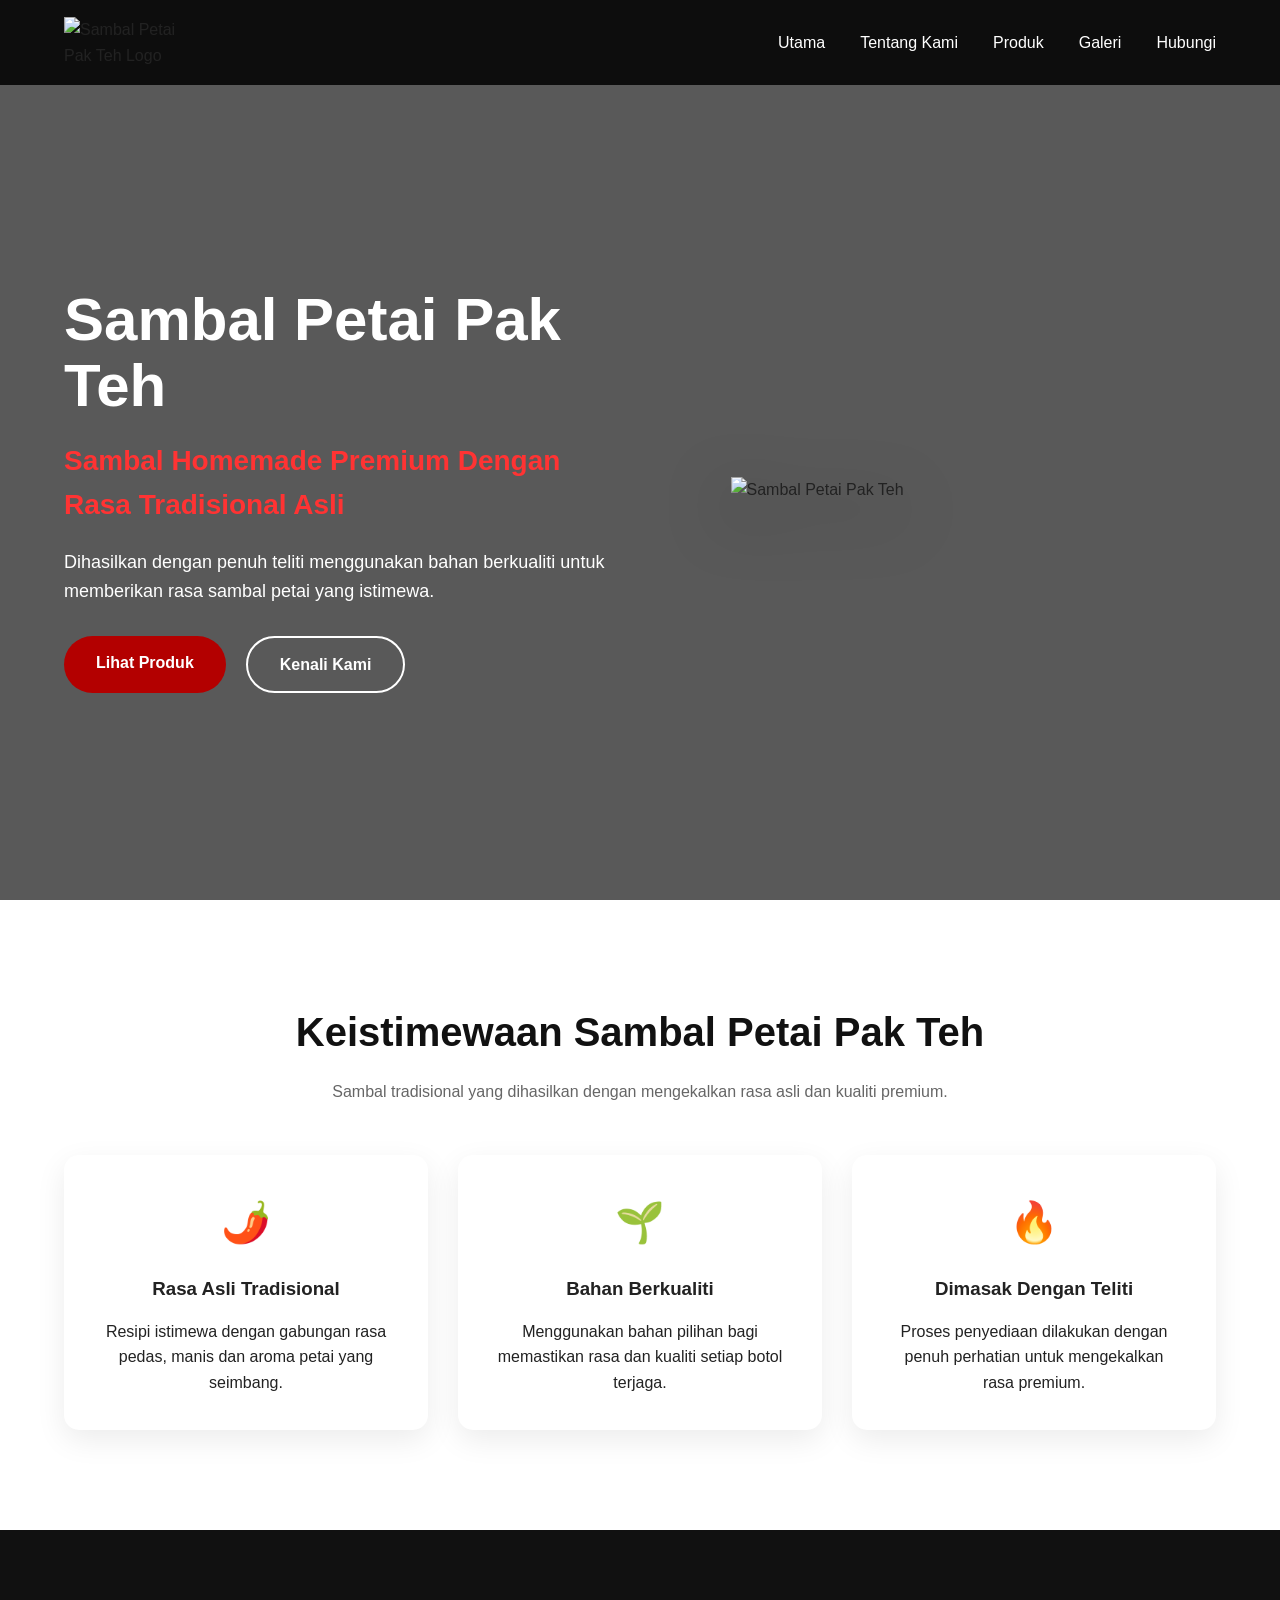
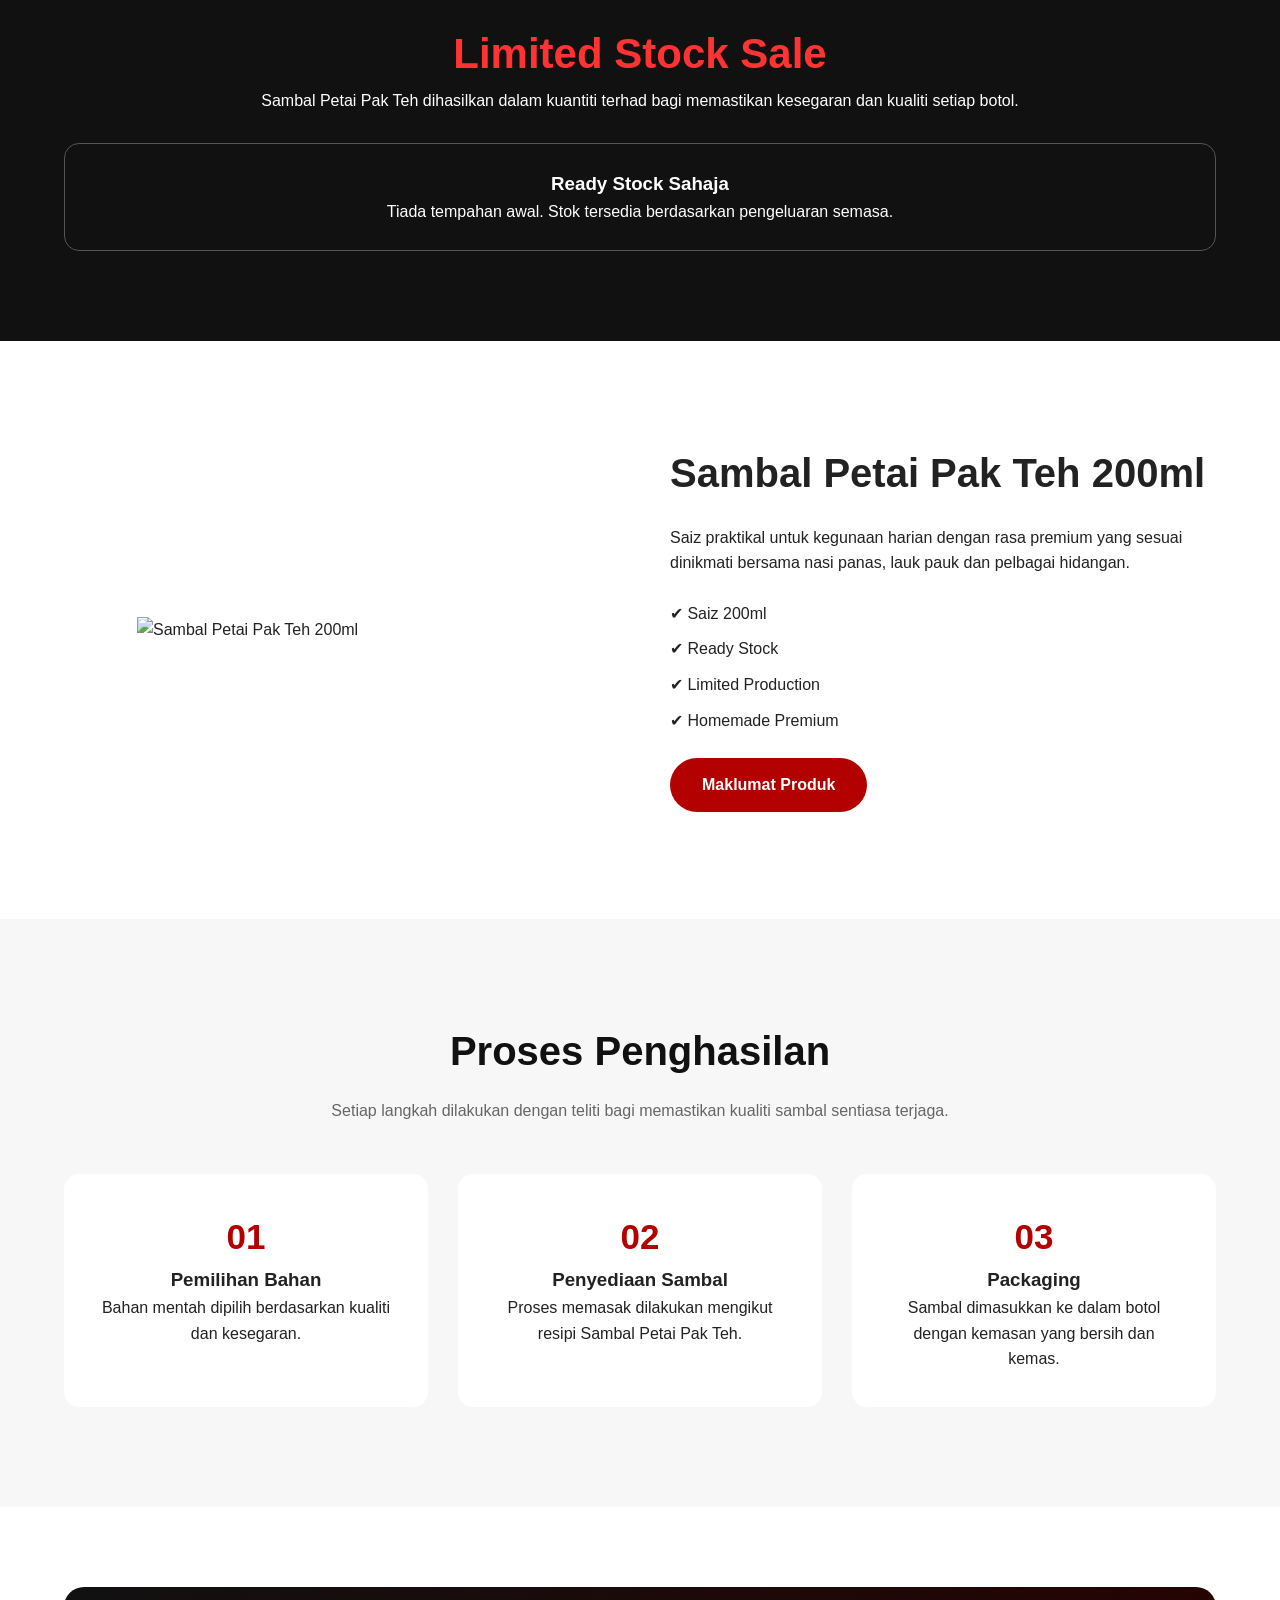
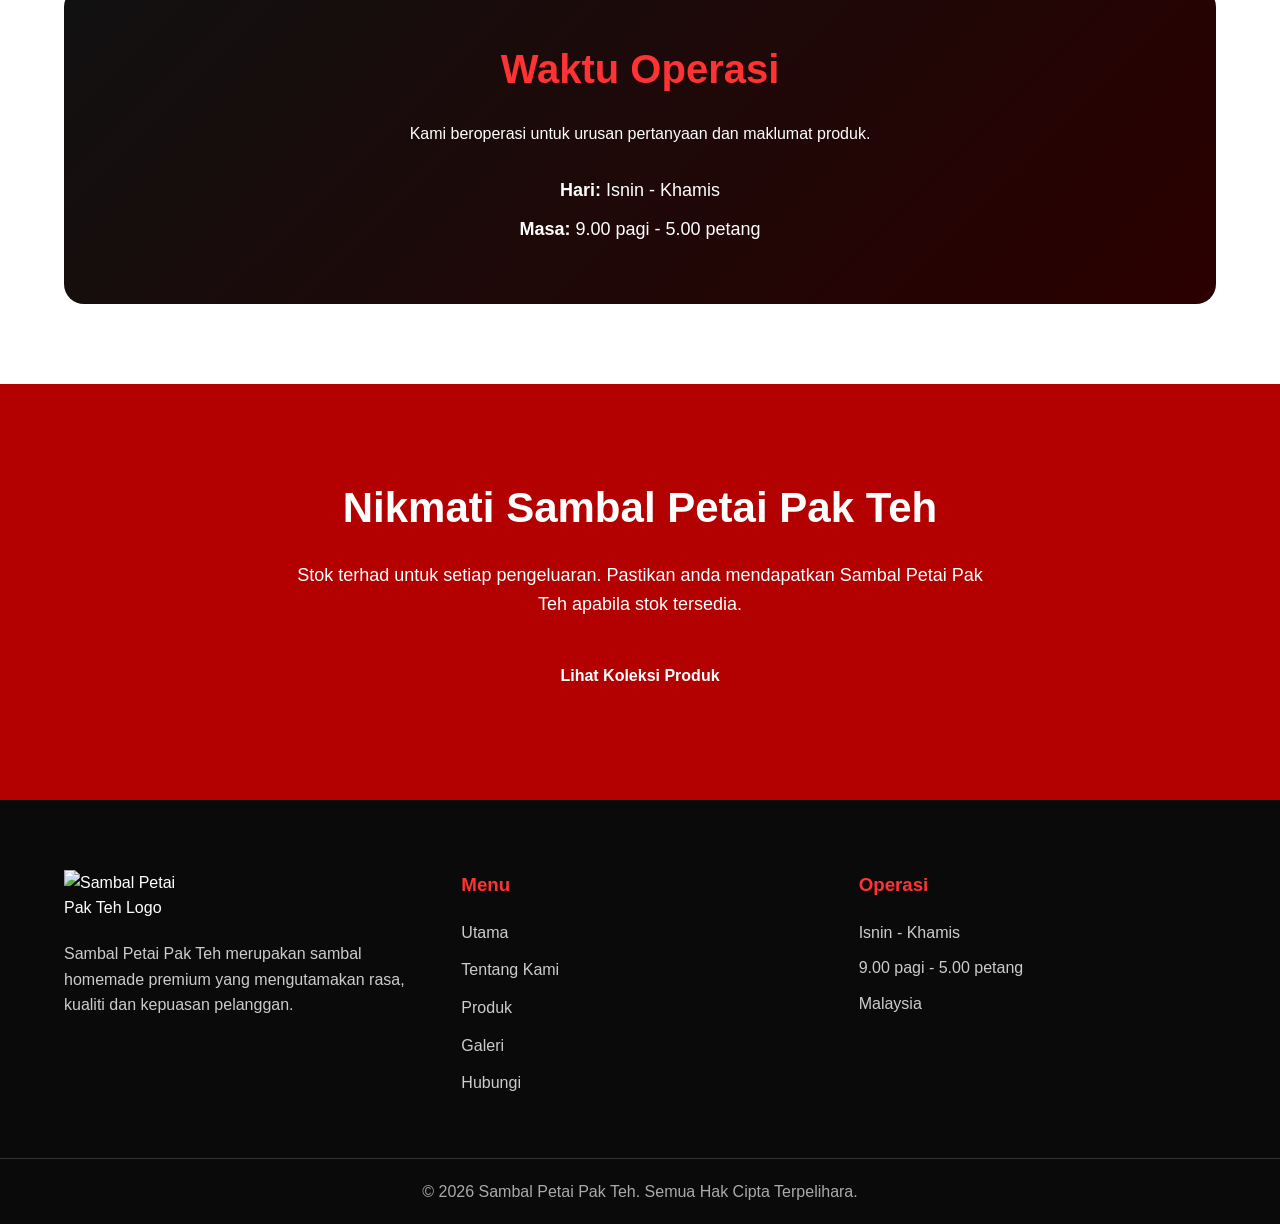
==== commit d9892134: "Update index.html" ====
--- a/index.html
+++ b/index.html
@@ -1,7 +1,18 @@
 <!DOCTYPE html>
 <html lang="ms">
 
-<head>
+<head><link rel="icon"
+href="assets/favicon.ico">
+
+
+<link rel="manifest" href="manifest.json">
+
+
+<meta name="theme-color" content="#b30000">
+
+
+<link rel="stylesheet"
+href="css/style.css">
 
     <!-- =========================
          BASIC META
@@ -1042,9 +1053,51 @@
 
 
 
+<script src="js/script.js"></script>
+
+<script src="js/animation.js"></script>
+
+
+
+<script type="application/ld+json">
+
+{
+
+"@context":
+"https://schema.org",
+
+
+"@type":
+"Brand",
+
+
+"name":
+"Sambal Petai Pak Teh",
+
+
+"description":
+"Sambal Petai Homemade Premium dengan rasa tradisional Malaysia.",
+
+
+"url":
+"https://www.sambalpetaipakteh.com",
+
+
+"logo":
+"https://www.sambalpetaipakteh.com/images/logo.png"
+
+
+}
+
+</script>
+
 
 
 </body>
 
-
 </html>
+
+</body>
+
+
+</html>
